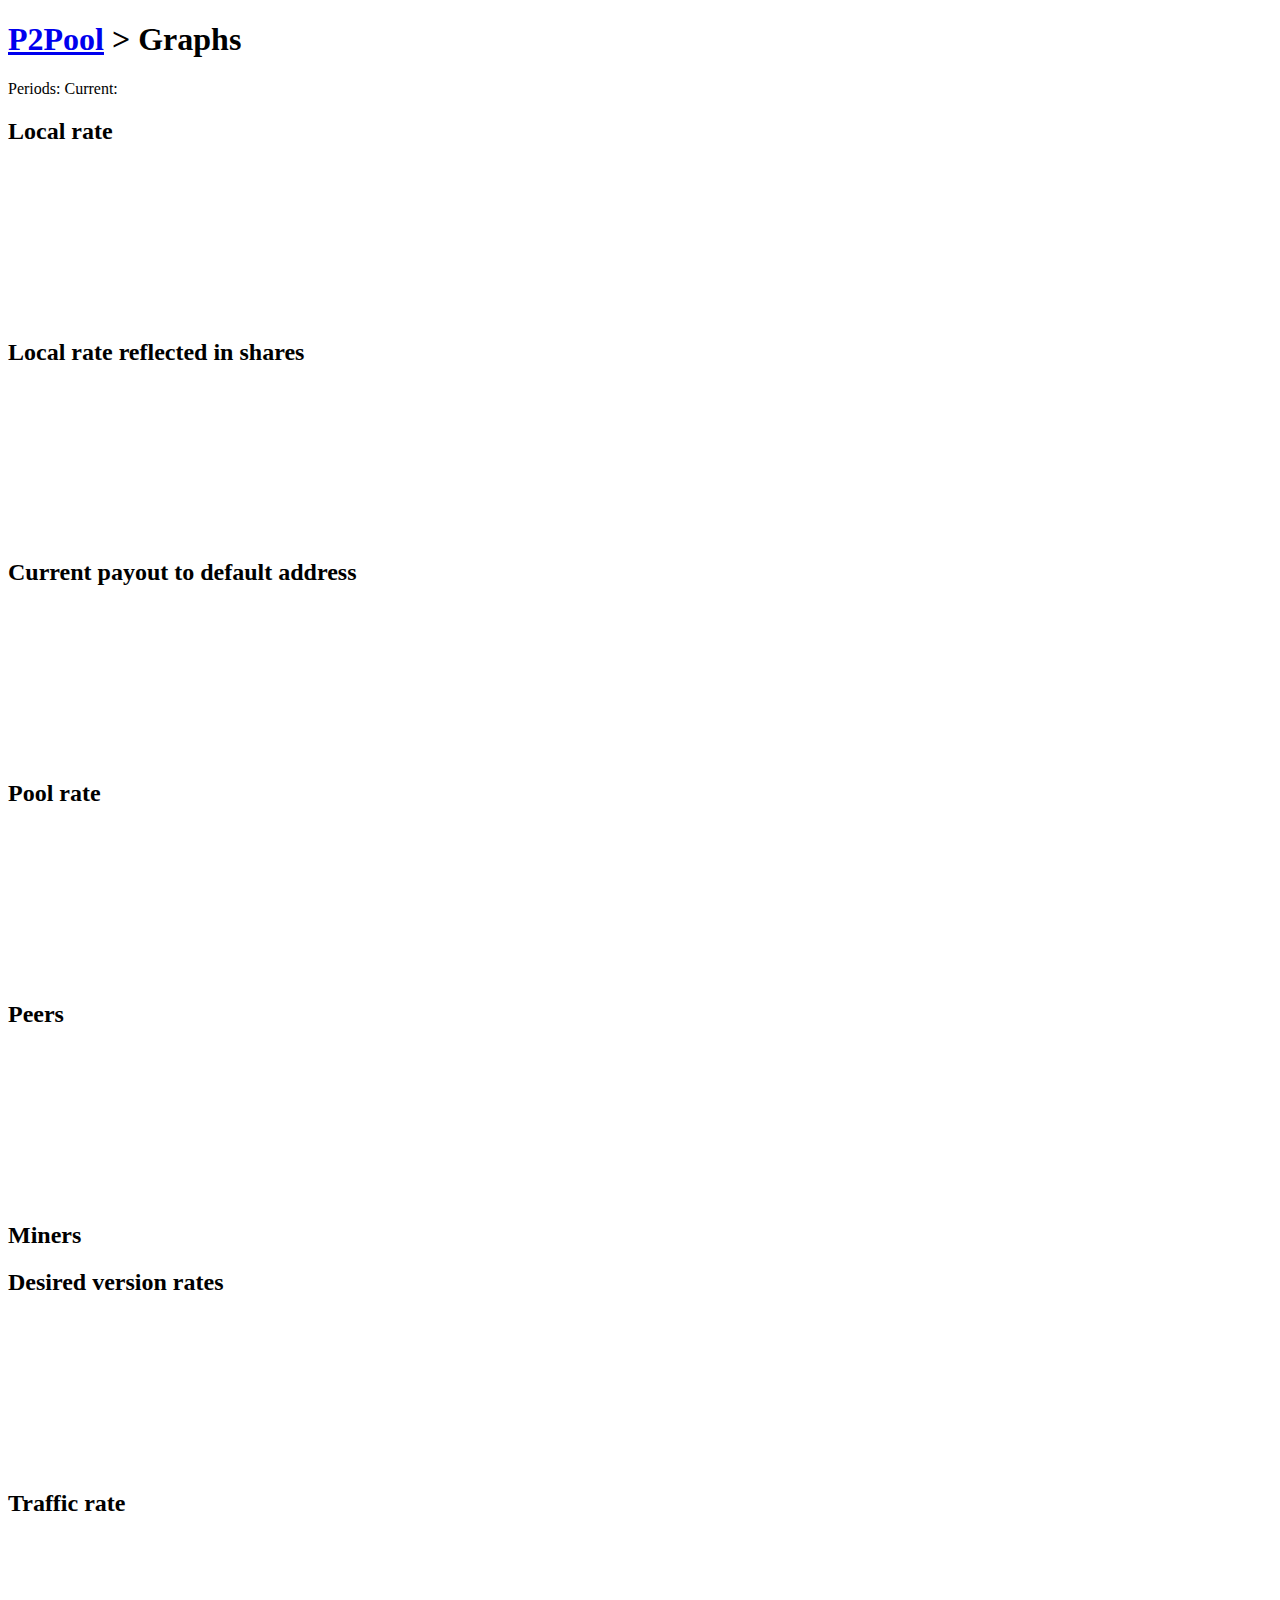
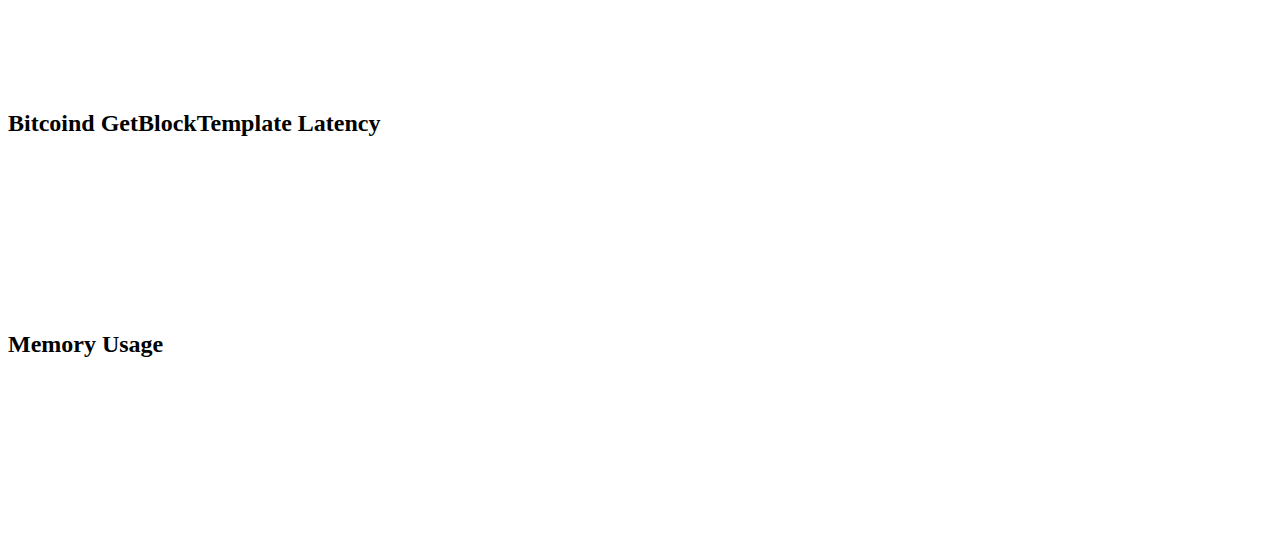
==== web-static/graphs.html @ 6ef86c96 "Merge changes from upstream" ====
<?xml version="1.0" encoding="UTF-8"?>
<!DOCTYPE html PUBLIC "-//W3C//DTD XHTML 1.0 Strict//EN" "http://www.w3.org/TR/xhtml1/DTD/xhtml1-strict.dtd">
<html xmlns="http://www.w3.org/1999/xhtml" xml:lang="en" lang="en">
    <head>
        <title>P2Pool Graphs</title>
        <link rel="shortcut icon" type="image/x-icon" href="favicon.ico" />
        <script type="text/javascript" src="d3.v2.min.js"></script>
        
        <style type="text/css">
            line {
                stroke: black;
                stroke-width: 1;
                shape-rendering: crispEdges;
            }
            
            .plotline {
                stroke-width: 1.4;
                fill: none;
            }
            
            text {
                font-family: Sans-serif;
                font-size: 12px;
            }
        </style>
    </head>
    
    <body>
        <h1><a href=".">P2Pool</a> &gt; Graphs</h1>
        
        <p>Periods: <span id="period_chooser"></span> Current: <span id="period_current"></span></p>
        
        <div id="warnings"></div>
        
        <h2>Local rate</h2>
        <svg id="local"></svg>
        
        <h2>Local rate reflected in shares</h2>
        <svg id="local_shares"></svg>
        
        <h2>Current payout to default address</h2>
        <svg id="payout"></svg>
        
        <h2>Pool rate</h2>
        <svg id="pool"></svg>
        
        <h2>Peers</h2>
        <svg id="peers"></svg>
        
        <h2>Miners</h2>
        <div id="miners"></div>
        
        <h2>Desired version rates</h2>
        <svg id="desired_version_rates"></svg>
        
        <h2>Traffic rate</h2>
        <svg id="traffic_rate"></svg>
        
        <h2>Bitcoind GetBlockTemplate Latency</h2>
        <svg id="getwork_latency"></svg>
        
        <h2>Memory Usage</h2>
        <svg id="memory_usage"></svg>
        
        <script type="text/javascript">
            function compose() {
                var funcs = arguments;
                return function(x) {
                    for(var i = funcs.length-1; i >= 0; i--) {
                        x = funcs[i](x);
                    }
                    return x;
                }
            }
            function itemgetter(i) { return function(x) { return x[i]; } }
            function as_date(x) { return new Date(1000*x); }
            function not_null(x) { return x != null; }
            var cloneOf = (function() {
              function F(){}
              return function(o) {
                F.prototype = o;
                return new F();
              }
            }());
            
            function get_area_mean(data) {
                var top = 0;
                var bottom = 0;
                for(var i = 0; i < data.length; i++) {
                    if(data[i][1] == null) continue; // no data for bin
                    top += data[i][1] * data[i][2];
                    bottom += data[i][2];
                }
                return {"area": top, "mean": bottom==0?null:top/bottom};
            }
            
            function plot(g, unit, total_unit, lines, stack, proportion_view) {
                // lines is a list of objects which have attributes data, color, and label
                
                var orig_unit = unit;
                var orig_total_unit = total_unit;
                var orig_lines = lines;
                if(proportion_view) {
                    var totals = {};
                    for(var i = 0; i < lines.length; ++i) {
                        var line = lines[i];
                        for(var j = 0; j < line.data.length; ++j) {
                            var time_str = JSON.stringify(line.data[j][0]);
                            if(!totals.hasOwnProperty(time_str)) totals[time_str] = 0;
                            totals[time_str] += line.data[j][1];
                        }
                    }
                    
                    var new_lines = [];
                    for(var i = 0; i < lines.length; ++i) {
                        var line = lines[i];
                        var new_line = cloneOf(line);
                        
                        new_line.data = [];
                        for(var j = 0; j < line.data.length; ++j) {
                            var time_str = JSON.stringify(line.data[j][0]);
                            new_line.data.push([line.data[j][0], totals[time_str] ? line.data[j][1]*100/totals[time_str] : null, line.data[j][2]]);
                        }
                        
                        new_lines.push(new_line)
                    }
                    var lines = new_lines;
                    var unit = '%';
                    var total_unit = null;
                }
                
                var table_div = document.createElement("div");
                g.node().parentNode.insertBefore(table_div, g.node().nextSibling);
                table_div.style.display = "none";
                
                var showhide = document.createElement("p");
                g.node().parentNode.insertBefore(showhide, g.node().nextSibling);
                d3.select(showhide).append("a")
                    .text('Show/hide table')
                    .on('click', function() { table_div.style.display = table_div.style.display == "block" ? "none" : "block" })
                    .attr("style", "color:blue;text-decoration:underline;cursor:pointer");
                if(stack) {
                    d3.select(showhide).append('span').text(' ');
                    d3.select(showhide).append("a")
                        .text('Switch to/from proportion view')
                        .on('click', function() {
                            table_div.parentNode.removeChild(table_div);
                            showhide.parentNode.removeChild(showhide);
                            plot(g, orig_unit, orig_total_unit, orig_lines, stack, !proportion_view);
                        })
                        .attr("style", "color:blue;text-decoration:underline;cursor:pointer");
                }
                
                for(var i = 0; i < lines.length; ++i) {
                    var line = lines[i];
                    var table_sel = d3.select(table_div).append('table').attr('border', 1).attr('style', 'float:left');
                    
                    var first_tr = table_sel.insert('tr');
                    first_tr.append('th').text('Date');
                    first_tr.append('th').text(line.label + '/(' + unit + ')');
                    
                    var new_data = []
                    for(var j = 0; j < line.data.length; ++j)
                        if(j % 7 == 3)
                            new_data.push(line.data[j]);
                    var tr = table_sel.selectAll().data(new_data).enter().append('tr');
                    tr.append('td').text(function(datum){return new Date(1000*datum[0]).toString()});
                    tr.append('td').text(function(datum){return d3.format(".3s")(datum[1])});
                }
                d3.select(table_div).append('div').attr('style', 'clear:both');
                
                var p_after = d3.select(table_div).append('p');
                p_after.append("a")
                    .text('Show/hide table')
                    .on('click', function() { table_div.style.display = table_div.style.display == "block" ? "none" : "block" })
                    .attr("style", "color:blue;text-decoration:underline;cursor:pointer");
                
                
                var w = 700;
                var h = 300;
                var margin_v = 40;
                var margin_h = 180;
                
                var x = d3.time.scale().domain([
                    as_date(d3.min(lines, function(line) { return d3.min(line.data, itemgetter(0)); })),
                    as_date(d3.max(lines, function(line) { return d3.max(line.data, itemgetter(0)); }))
                ]).range([0 + margin_h, w - margin_h]);
                
                
                g.attr("width", w).attr("height", h);
                g.selectAll("*").remove();
                
                if(stack) {                   
                    var data = d3.layout.stack()
                        .x(itemgetter(0))
                        .y(itemgetter(1))
                        .values(function(line){ return line.data })
                        (lines);
                    
                    var y = d3.scale.linear().domain([
                        0,
                        d3.max(data, function(d) { return d3.max(d.data, function(d) { return d.y0 + d.y; }) })
                    ]).range([h - margin_v, margin_v]);
                    
                    var y_abs = d3.scale.linear().domain([0, 1]).range([h - margin_v, margin_v]);
                    
                    g.selectAll().data(lines).enter().append("svg:path")
                        .attr("d", function(line){
                            return d3.svg.area()
                                .x(function(d) { return x(as_date(d[0])) })
                                .y0(function(d) { return y(d.y0) })
                                .y1(function(d) { return y(d.y0 + d.y) })
                                .defined(compose(not_null, itemgetter(1)))
                                (line.data)
                        })
                        .style("fill", function(line){return line.color})
                        .attr("stroke", function(line){return line.color})
                        .attr("class", "plotline");
                    
                    var total = 0;
                    var total_area = 0;
                    for(var i = 0; i < lines.length; ++i) {
                        var line = lines[i];
                        var stats = get_area_mean(line.data);
                        if(stats.mean != null) {
                            total += stats.mean;
                            total_area += stats.area;
                        }
                    }
                    
                    for(var i = 0; i < lines.length; ++i) {
                        var line = lines[i];
                        var stats = get_area_mean(line.data);
                        if(stats.mean != null) {
                            var num = 0;
                            var denom = 0;
                            for(var j = 0; j < line.data.length; j++)
                                if(line.data[j] != null) {
                                    var d = line.data[j];
                                    num += (d.y+1)*((d.y0 + d.y) + (d.y0))/2;
                                    denom += (d.y+1);
                                }
                            g.append("svg:line")
                                .style("stroke", line.color)
                                .attr("x1", w - margin_h + 3)
                                .attr("y1", y(num/denom))
                                .attr("x2", w - margin_h + 10)
                                .attr("y2", y_abs(i/lines.length));
                            g.append("svg:text")
                                .text(line.label + " (mean: " + d3.format(".3s")(stats.mean) + unit + ")")
                                .attr("text-anchor", "start")
                                .attr("dominant-baseline", "central")
                                .attr("fill", line.color)
                                .attr("x", w - margin_h + 10)
                                .attr("y", y_abs(i/lines.length));
                            if(total_unit != null)
                                g.append("svg:text")
                                    .text("Area: " + d3.format(".3s")(stats.area) + total_unit + " (" + d3.format(".2p")(stats.area/total_area) + " total)")
                                    .attr("text-anchor", "start")
                                    .attr("dominant-baseline", "central")
                                    .attr("fill", line.color)
                                    .attr("x", w - margin_h + 10)
                                    .attr("y", y_abs(i/lines.length) + 12);
                        }
                    }
                    g.append("svg:line")
                        .style("stroke", "black")
                        .attr("x1", w - margin_h + 3)
                        .attr("y1", y(total))
                        .attr("x2", w - margin_h + 10)
                        .attr("y2", y_abs(1));
                    g.append("svg:text")
                        .text("Total (mean: " + d3.format(".3s")(total) + unit + ")")
                        .attr("text-anchor", "start")
                        .attr("dominant-baseline", "central")
                        .attr("fill", "black")
                        .attr("x", w - margin_h + 10)
                        .attr("y", y_abs(1));
                    if(total_unit != null)
                        g.append("svg:text")
                            .text("Area: " + d3.format(".3s")(total_area) + total_unit)
                            .attr("text-anchor", "start")
                            .attr("dominant-baseline", "central")
                            .attr("fill", "black")
                            .attr("x", w - margin_h + 10)
                            .attr("y", y_abs(1) + 12);
                } else {
                    var y = d3.scale.linear().domain([
                        0,
                        d3.max(lines, function(line) { return d3.max(line.data, itemgetter(1)); } )
                    ]).range([h - margin_v, margin_v]);
                    
                    var y_abs = d3.scale.linear().domain([0, 1]).range([h - margin_v, margin_v]);
                    
                    g.selectAll().data(lines).enter().append("svg:path")
                        .attr("d", function(line) {
                            return d3.svg.line()
                                .x(compose(x, as_date, itemgetter(0)))
                                .y(compose(y, itemgetter(1)))
                                .defined(compose(not_null, itemgetter(1)))
                                (line.data)
                        })
                        .style("stroke", function(line) { return line.color })
                        .attr("class", "plotline");
                    
                    lines.sort(function(a, b) { return get_area_mean(a.data).mean > get_area_mean(b.data).mean; });
                    
                    for(var i = 0; i < lines.length; ++i) {
                        var line = lines[i];
                        var stats = get_area_mean(line.data);
                        if(stats.mean != null) {
                            g.append("svg:line")
                                .style("stroke", line.color)
                                .attr("x1", w - margin_h + 3)
                                .attr("y1", y(stats.mean))
                                .attr("x2", w - margin_h + 10)
                                .attr("y2", y_abs(i/lines.length));
                            g.append("svg:text")
                                .text(line.label)
                                .attr("text-anchor", "start")
                                .attr("dominant-baseline", "central")
                                .attr("fill", line.color)
                                .attr("x", w - margin_h + 10)
                                .attr("y", y_abs(i/lines.length) - 12);
                            g.append("svg:text")
                                .text("Mean: " + d3.format(".3s")(stats.mean) + unit)
                                .attr("text-anchor", "start")
                                .attr("dominant-baseline", "central")
                                .attr("fill", line.color)
                                .attr("x", w - margin_h + 10)
                                .attr("y", y_abs(i/lines.length));
                            if(total_unit != null)
                                g.append("svg:text")
                                    .text("Area: " + d3.format(".3s")(stats.area) + total_unit)
                                    .attr("text-anchor", "start")
                                    .attr("dominant-baseline", "central")
                                    .attr("fill", line.color)
                                    .attr("x", w - margin_h + 10)
                                    .attr("y", y_abs(i/lines.length) + 12);
                        }
                    }
                }
                
                // x axis
                
                g.append("svg:line")
                    .attr("x1", margin_h)
                    .attr("y1", h - margin_v)
                    .attr("x2", w - margin_h)
                    .attr("y2", h - margin_v);
                
                g.selectAll()
                    .data(x.ticks(13))
                    .enter().append("svg:g")
                    .attr("transform", function(d) { return "translate(" + x(d) + "," + (h-margin_v/2) + ")"; })
                    .append("svg:text")
                    .attr("transform", "rotate(45)")
                    .attr("text-anchor", "middle")
                    .attr("dominant-baseline", "central")
                    .text(x.tickFormat(13));
                
                g.selectAll()
                    .data(x.ticks(13))
                    .enter().append("svg:line")
                    .attr("x1", x)
                    .attr("y1", h - margin_v)
                    .attr("x2", x)
                    .attr("y2", h - margin_v + 5);
                
                // y axis
                
                g.append("svg:line")
                    .attr("x1", margin_h)
                    .attr("y1", h - margin_v)
                    .attr("x2", margin_h)
                    .attr("y2", margin_v);
                
                g.selectAll()
                    .data(y.ticks(6))
                    .enter().append("svg:line")
                    .attr("x1", margin_h - 5)
                    .attr("y1", y)
                    .attr("x2", margin_h)
                    .attr("y2", y);
                
                g.selectAll()
                    .data(y.ticks(6))
                    .enter().append("svg:text")
                    .text(compose(function(x) { return x + unit; }, d3.format(".2s")))
                    .attr("x", margin_h/2)
                    .attr("y", y)
                    .attr("dominant-baseline", "central")
                    .attr("text-anchor", "middle");
            }
            function plot_later(g, unit, total_unit, lines, stack) { // takes lines with url attribute instead of data attribute
                var callbacks_left = lines.length;
                lines.map(function(line) {
                    d3.json(line.url, function(line_data) {
                        line.data = line_data;
                        callbacks_left--;
                        if(callbacks_left == 0)
                            plot(g, unit, total_unit, lines, stack);
                    });
                });
            }
            
            function data_to_lines(data, sort_key) {
                var vers = {}; for(var i = 0; i < data.length; ++i) if(data[i][1] != null) for(var v in data[i][1]) if(data[i][1][v] != data[i][3]) vers[v] = null;
                var verlist = []; for(var v in vers) verlist.push(v);
                verlist.sort();
                
                lines = [];
                for(var i = 0; i < verlist.length; i++) {
                    lines.push({
                        data: data.map(function(d){ return [d[0], d[1] == null ? null : (verlist[i] in d[1] ? d[1][verlist[i]] : d[3]), d[2]] }),
                        color: d3.hsl(i/verlist.length*360, 0.5, 0.5),
                        label: verlist[i]
                    });
                }
                if(sort_key == undefined)
                    var sort_key = function(x) { return d3.max(x.data, function(d){ return d[1] }) }
                lines.sort(function(a, b){ return sort_key(a) - sort_key(b) });
                return lines;
            }
            
            function change_period(period, currency_info) {
                d3.select("#period_current").text(period);
                var lowerperiod = period.toLowerCase();
                plot_later(d3.select("#local"), "H/s", "H", [
                    {"url": "../web/graph_data/local_hash_rate/last_" + lowerperiod, "color": "#0000FF", "label": "Total"},
                    {"url": "../web/graph_data/local_dead_hash_rate/last_" + lowerperiod, "color": "#FF0000", "label": "Dead"}
                ]);
                d3.json("../web/graph_data/local_share_hash_rates/last_" + lowerperiod, function(data) {
                    plot(d3.select('#local_shares'), 'H/s', 'H', data_to_lines(data), true);
                });
                plot_later(d3.select("#payout"), currency_info.symbol, null, [
                    {"url": "../web/graph_data/current_payout/last_" + lowerperiod, "color": "#0000FF"}
                ]);
                d3.json("../web/graph_data/pool_rates/last_" + lowerperiod, function(data) {
                    plot(d3.select('#pool'), 'H/s', 'H', data_to_lines(data), true);
                });
                d3.json("../web/graph_data/peers/last_" + lowerperiod, function(data) {
                    plot(d3.select('#peers'), '', null, data_to_lines(data, function(line){ return line.label == "incoming" }), true);
                });
                
                d3.json("../web/graph_data/miner_hash_rates/last_" + lowerperiod, function(data) {
                    d3.json("../web/graph_data/miner_dead_hash_rates/last_" + lowerperiod, function(dead_data) {
                        d3.json("../web/graph_data/current_payouts/last_" + lowerperiod, function(current_payouts) {
                            var users = {}; for(var i = 0; i < data.length; ++i) for(var u in data[i][1]) users[u] = null; for(var i = 0; i < dead_data.length; ++i) for(var u in dead_data[i][1]) users[u] = null;
                            var userlist = []; for(var u in users) userlist.push(u);
                            userlist.sort();
                            d3.select("#miners").selectAll("*").remove();
                            var div = d3.select("#miners").selectAll().data(userlist).enter().append("div");
                            div.append("h3").text(function(u) { return u });
                            div.append("svg:svg").each(function(u) {
                                plot(d3.select(this), "H/s", "H", [
                                    {"data": data.map(function(d){ return [d[0], u in d[1] ? d[1][u] : d[3], d[2]] }), "color": "#0000FF", "label": "Total"},
                                    {"data": dead_data.map(function(d){ return [d[0], u in d[1] ? d[1][u] : d[3], d[2]] }), "color": "#FF0000", "label": "Dead"}
                                ]);
                            });
                            div.append("svg:svg").each(function(u) {
                                plot(d3.select(this), currency_info.symbol, null, [
                                    {"data": current_payouts.map(function(d){ return [d[0], u in d[1] ? d[1][u] : d[3], d[2]] }), "color": "#0000FF"}
                                ]);
                            });
                        });
                    });
                });
                
                d3.json("../web/graph_data/desired_version_rates/last_" + lowerperiod, function(data) {
                    plot(d3.select('#desired_version_rates'), 'H/s', 'H', data_to_lines(data, function(line){ return parseInt(line.label) }), true);
                });
                
                d3.json("../web/graph_data/traffic_rate/last_" + lowerperiod, function(data) {
                    plot(d3.select('#traffic_rate'), 'B/s', 'B', data_to_lines(data, function(line){ return parseInt(line.label) }), true);
                });
                
                plot_later(d3.select("#getwork_latency"), "s", null, [
                    {"url": "../web/graph_data/getwork_latency/last_" + lowerperiod, "color": "#FF0000", "label": "Getwork Latency"}
                ], false);
                
                plot_later(d3.select("#memory_usage"), "B", null, [
                    {"url": "../web/graph_data/memory_usage/last_" + lowerperiod, "color": "#FF0000", "label": "Memory Usage"}
                ], false);
            }
            
            d3.json('../local_stats', function(local_stats) {
                d3.select('#warnings').selectAll().data(local_stats.warnings).enter().append('p')
                    .text(function(w){ return 'Warning: ' + w })
                    .attr('style', 'color:red;border:1px solid red;padding:5px');
            })
            
            periods = ["Hour", "Day", "Week", "Month", "Year"];
            d3.select("#period_chooser").selectAll().data(periods).enter().append("a")
                .text(function(period) { return period })
                .attr('href', function(period){ return "?" + period })
                .attr("style", function(d, i) { return (i == 0 ? "" : "margin-left:.4em;") + "color:blue;text-decoration:underline;cursor:pointer" });
            period = window.location.search.substr(1);
            if(period.length < 3) {
                window.location.search = "Day";
            } else {
                d3.json('../web/currency_info', function(currency_info) {
                    change_period(period, currency_info);
                });
            }
        </script>
    </body>
</html>
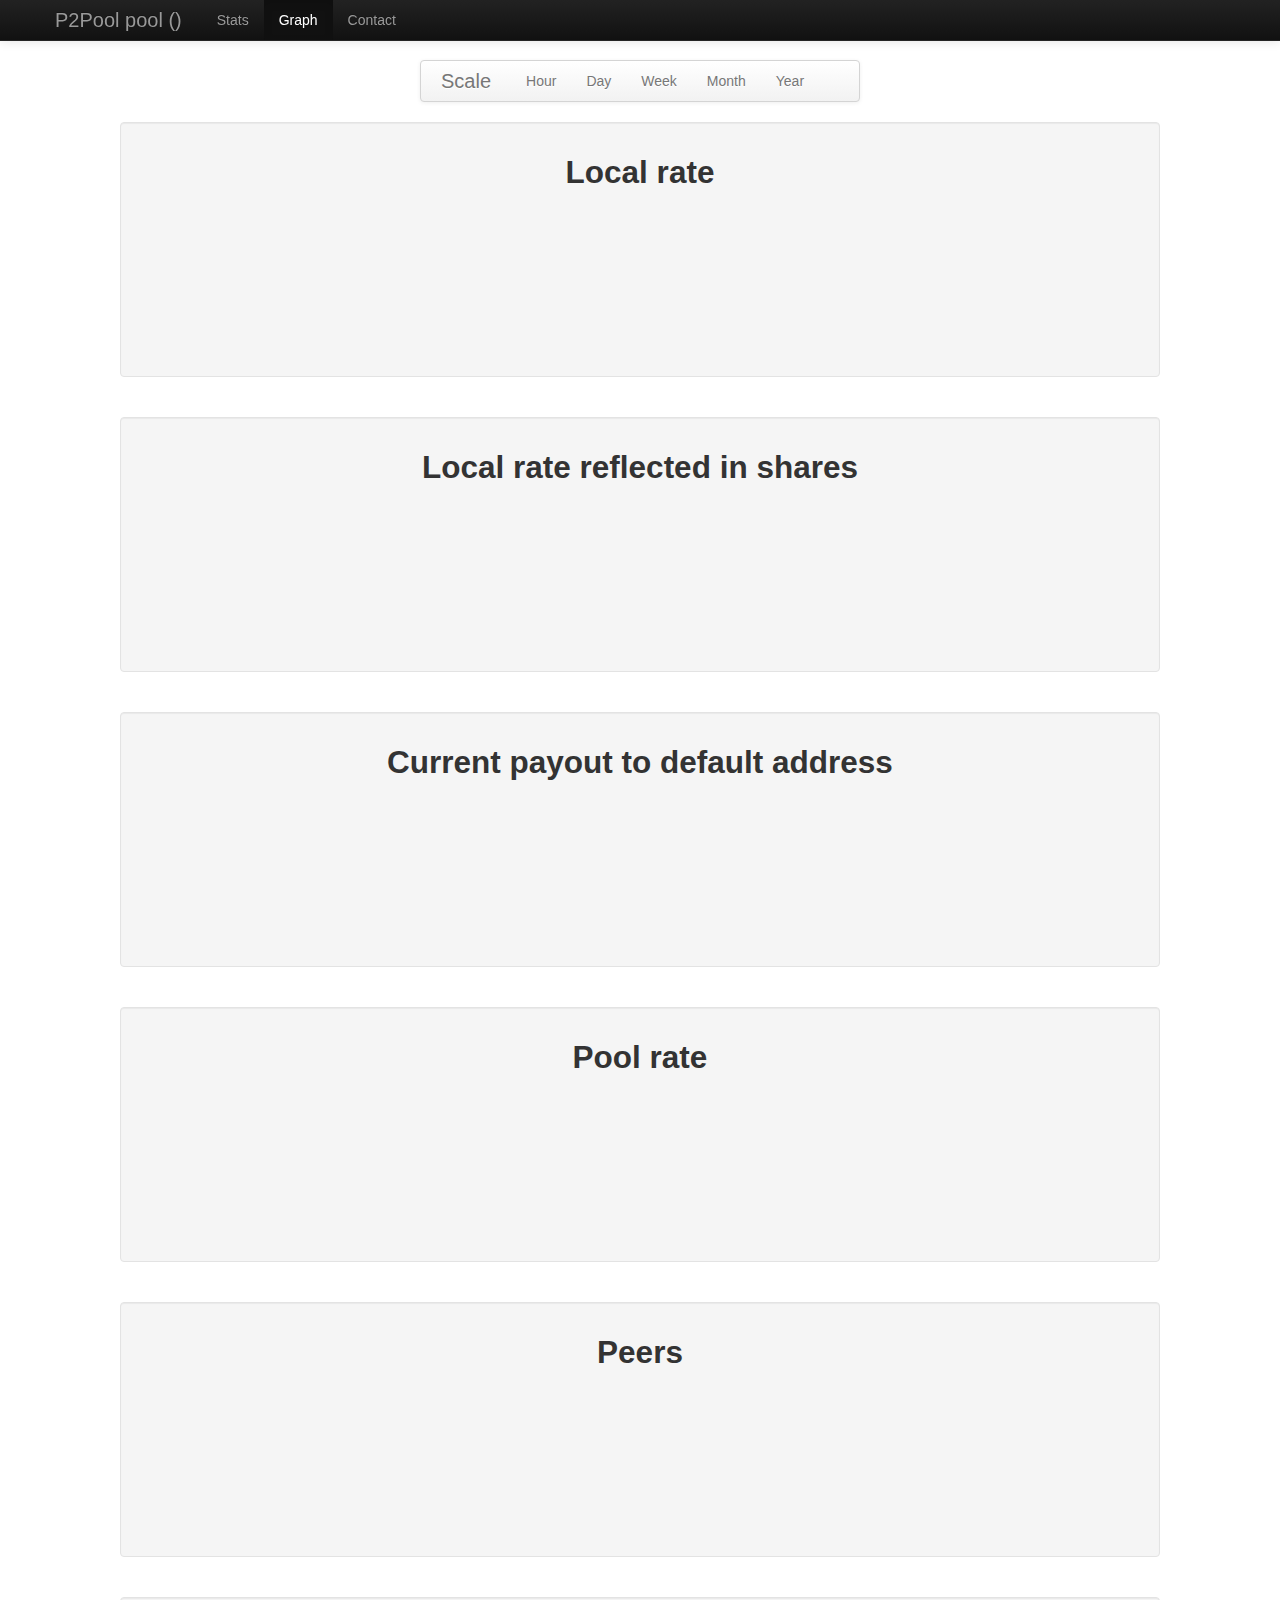
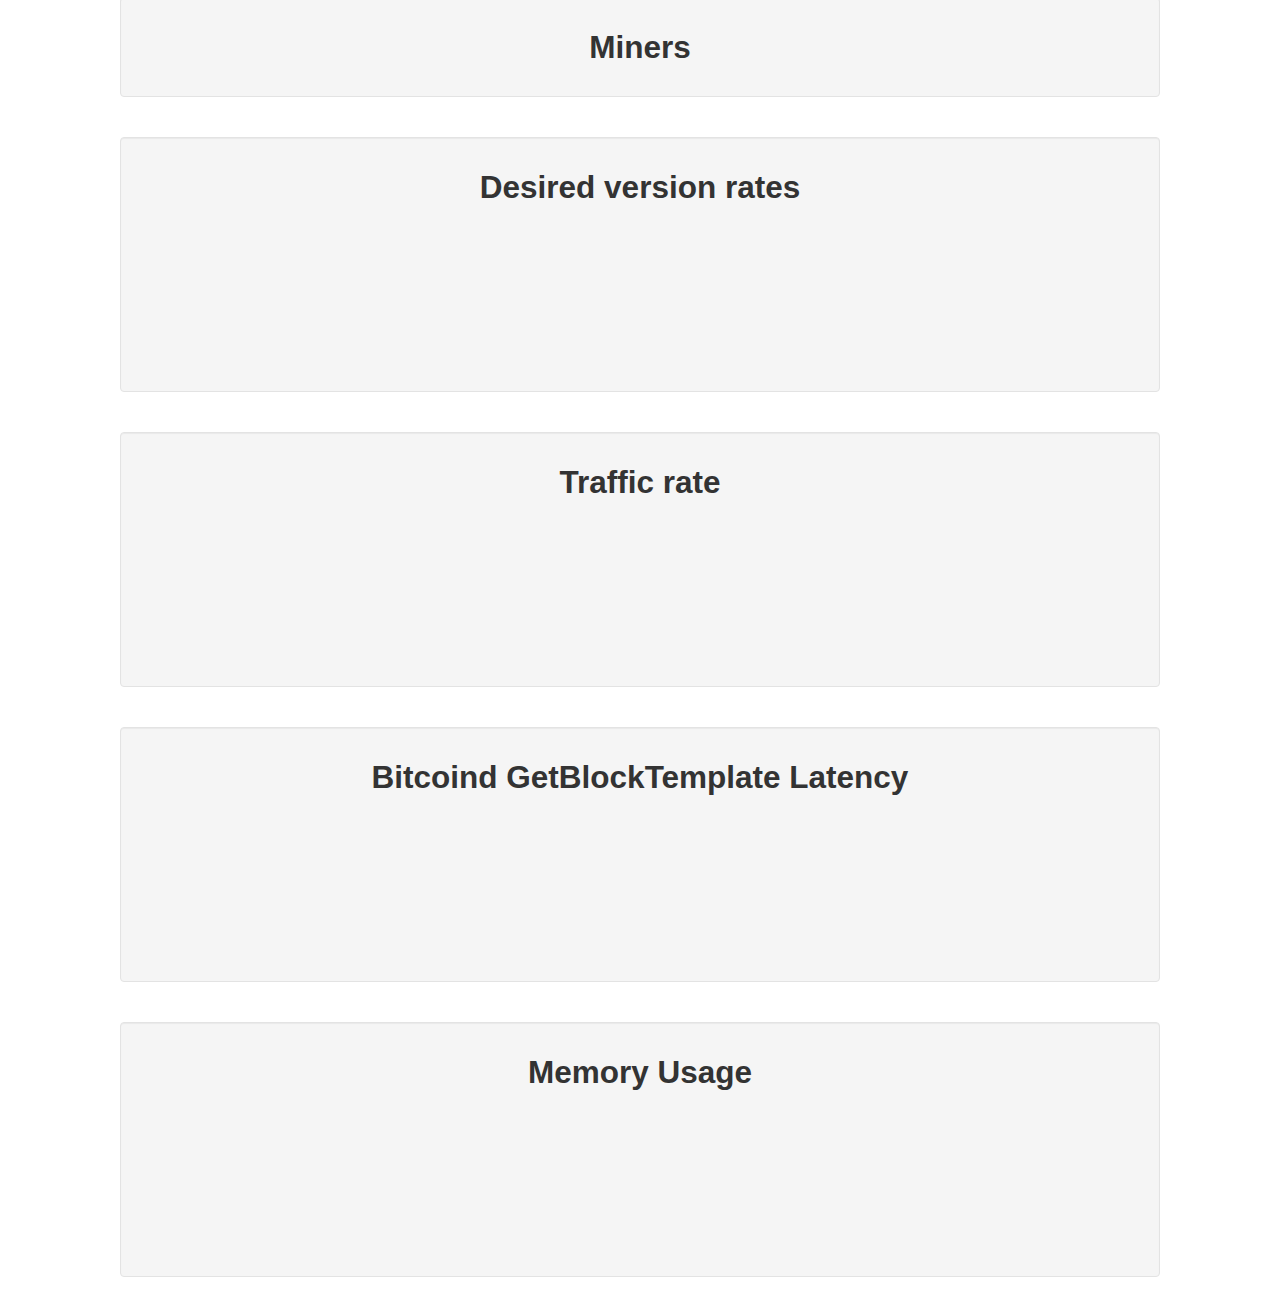
==== commit 431100c3: "added missing label for current payouts table" ====
--- a/web-static/graphs.html
+++ b/web-static/graphs.html
@@ -1,13 +1,22 @@
-<?xml version="1.0" encoding="UTF-8"?>
+﻿<?xml version="1.0" encoding="UTF-8"?>
 <!DOCTYPE html PUBLIC "-//W3C//DTD XHTML 1.0 Strict//EN" "http://www.w3.org/TR/xhtml1/DTD/xhtml1-strict.dtd">
 <html xmlns="http://www.w3.org/1999/xhtml" xml:lang="en" lang="en">
     <head>
-        <title>P2Pool Graphs</title>
+        <meta http-equiv="Content-Type" content="text/html;charset=UTF-8">
+        <title>P2Pool - Graphs</title>
         <link rel="shortcut icon" type="image/x-icon" href="favicon.ico" />
         <script type="text/javascript" src="d3.v2.min.js"></script>
-        
-        <style type="text/css">
-            line {
+	    <link href="css/bootstrap.css" rel="stylesheet">
+		<link href="css/jquery.jqplot.min.css" rel="stylesheet">
+		<script src="//ajax.googleapis.com/ajax/libs/jquery/1.10.2/jquery.min.js"></script>
+		<script src="js/bootstrap.min.js"></script>
+		<script language="javascript" type="text/javascript" src="js/jquery.jqplot.min.js"></script>
+		<script class="include" language="javascript" type="text/javascript" src="js/jqplot.pieRenderer.min.js"></script>
+	    <style>
+			body {
+				padding-top: 60px;
+			}
+			line {
                 stroke: black;
                 stroke-width: 1;
                 shape-rendering: crispEdges;
@@ -22,46 +31,118 @@
                 font-family: Sans-serif;
                 font-size: 12px;
             }
-        </style>
+	    </style>
+	    <link href="css/bootstrap-responsive.css" rel="stylesheet">
+		
+		<script>
+			function ChangeCurrentPeriod(p_Period, p_Sender)
+			{
+				period=p_Period;
+				$('#scale_menu li').removeClass('active');
+				$('#' + p_Sender).addClass('active');
+				document.location.href =  "?" + period;
+			}
+        </script>
     </head>
     
     <body>
-        <h1><a href=".">P2Pool</a> &gt; Graphs</h1>
-        
-        <p>Periods: <span id="period_chooser"></span> Current: <span id="period_current"></span></p>
+		<div class="navbar navbar-inverse navbar-fixed-top">
+		  <div class="navbar-inner">
+			<div class="container">
+			  <button type="button" class="btn btn-navbar" data-toggle="collapse" data-target=".nav-collapse">
+				<span class="icon-bar"></span>
+				<span class="icon-bar"></span>
+				<span class="icon-bar"></span>
+			  </button>
+			  <a class="brand" href="/">P2Pool pool (<span class="symbol upper"></span>)</a>
+			  <div class="nav-collapse collapse">
+				<ul class="nav">
+				  <li><a href="index.html">Stats</a></li>
+				  <li class="active"><a href="graphs.html">Graph</a></li>
+				  <li><a href="https://github.com/hardcpp/P2PoolExtendedFrontEnd">Contact</a></li>
+				</ul>
+			  </div><!--/.nav-collapse -->
+			</div>
+		  </div>
+		</div>
+        <center>
+			<div class="navbar" style="width: 440px;">
+			  <div class="navbar-inner">
+				<a class="brand" href="javascript:void(0)">Scale</a>
+				<ul class="nav" id="scale_menu">
+				  <li id="scaleHour"class="active"><a href="javascript:ChangeCurrentPeriod('Hour', 'scaleHour');">Hour</a></li>
+				  <li id="scaleDay"><a href="javascript:ChangeCurrentPeriod('Day', 'scaleDay');">Day</a></li>
+				  <li id="scaleWeek"><a href="javascript:ChangeCurrentPeriod('Week', 'scaleWeek');">Week</a></li>
+				  <li id="scaleMonth"><a href="javascript:ChangeCurrentPeriod('Month', 'scaleMonth');">Month</a></li>
+				  <li id="scaleYear"><a href="javascript:ChangeCurrentPeriod('Year', 'scaleYear');">Year</a></li>
+				</ul>
+			  </div>
+			</div>
+		</center>
+		<script>
+			period = window.location.search.substr(1);
+			$('#scale_menu li').removeClass('active');
+			$('#scale' + period).addClass('active');
+			
+			d3.json('/web/currency_info', function(currency_info) {
+				d3.selectAll('.symbol').text(currency_info.symbol);
+			});
+		</script>
+        <p style="display: none">Periods: <span id="period_chooser"></span> Current: <span id="period_current"></span></p>
         
         <div id="warnings"></div>
-        
-        <h2>Local rate</h2>
-        <svg id="local"></svg>
-        
-        <h2>Local rate reflected in shares</h2>
-        <svg id="local_shares"></svg>
-        
-        <h2>Current payout to default address</h2>
-        <svg id="payout"></svg>
-        
-        <h2>Pool rate</h2>
-        <svg id="pool"></svg>
-        
-        <h2>Peers</h2>
-        <svg id="peers"></svg>
-        
-        <h2>Miners</h2>
-        <div id="miners"></div>
-        
-        <h2>Desired version rates</h2>
-        <svg id="desired_version_rates"></svg>
-        
-        <h2>Traffic rate</h2>
-        <svg id="traffic_rate"></svg>
-        
-        <h2>Bitcoind GetBlockTemplate Latency</h2>
-        <svg id="getwork_latency"></svg>
-        
-        <h2>Memory Usage</h2>
-        <svg id="memory_usage"></svg>
-        
+		<center>
+			<div class="well" style="width:1000px"> 
+				<h2>Local rate</h2>
+				<svg id="local"></svg>
+			</div>
+			<br/>
+			<div class="well" style="width:1000px"> 	
+				<h2>Local rate reflected in shares</h2>
+				<svg id="local_shares"></svg>
+			</div>
+			<br/>
+			<div class="well" style="width:1000px"> 	
+				<h2>Current payout to default address</h2>
+				<svg id="payout"></svg>
+			</div>
+			<br/>
+			<div class="well" style="width:1000px"> 	
+				<h2>Pool rate</h2>
+				<svg id="pool"></svg>
+			</div>
+			<br/>
+			<div class="well" style="width:1000px"> 	
+				<h2>Peers</h2>
+				<svg id="peers"></svg>
+			</div>
+			<br/>
+			<div class="well" style="width:1000px"> 	
+				<h2>Miners</h2>
+				<div id="miners"></div>
+			</div>
+			<br/>
+			<div class="well" style="width:1000px"> 	
+				<h2>Desired version rates</h2>
+				<svg id="desired_version_rates"></svg>
+			</div>
+			<br/>
+			<div class="well" style="width:1000px"> 	
+				<h2>Traffic rate</h2>
+				<svg id="traffic_rate"></svg>
+			</div>
+			<br/>
+			<div class="well" style="width:1000px"> 	
+				<h2>Bitcoind GetBlockTemplate Latency</h2>
+				<svg id="getwork_latency"></svg>
+			</div>
+			<br/>
+			<div class="well" style="width:1000px"> 	
+				<h2>Memory Usage</h2>
+				<svg id="memory_usage"></svg>
+			</div>
+		</center>
+		
         <script type="text/javascript">
             function compose() {
                 var funcs = arguments;
@@ -75,13 +156,6 @@
             function itemgetter(i) { return function(x) { return x[i]; } }
             function as_date(x) { return new Date(1000*x); }
             function not_null(x) { return x != null; }
-            var cloneOf = (function() {
-              function F(){}
-              return function(o) {
-                F.prototype = o;
-                return new F();
-              }
-            }());
             
             function get_area_mean(data) {
                 var top = 0;
@@ -94,40 +168,18 @@
                 return {"area": top, "mean": bottom==0?null:top/bottom};
             }
             
-            function plot(g, unit, total_unit, lines, stack, proportion_view) {
+            var price = '0.00';
+            var punit = 'usd';
+
+            function plot(g, unit, total_unit, lines, stack) {
+                
+                // Get current USD prive from BitPay
+                $.getJSON( "https://bitpay.com/rates/" + punit, function( json ) {
+                    //console.log( "JSON Data: " + json.data.rate );
+                    price = json.data.rate;
+                });
+            
                 // lines is a list of objects which have attributes data, color, and label
-                
-                var orig_unit = unit;
-                var orig_total_unit = total_unit;
-                var orig_lines = lines;
-                if(proportion_view) {
-                    var totals = {};
-                    for(var i = 0; i < lines.length; ++i) {
-                        var line = lines[i];
-                        for(var j = 0; j < line.data.length; ++j) {
-                            var time_str = JSON.stringify(line.data[j][0]);
-                            if(!totals.hasOwnProperty(time_str)) totals[time_str] = 0;
-                            totals[time_str] += line.data[j][1];
-                        }
-                    }
-                    
-                    var new_lines = [];
-                    for(var i = 0; i < lines.length; ++i) {
-                        var line = lines[i];
-                        var new_line = cloneOf(line);
-                        
-                        new_line.data = [];
-                        for(var j = 0; j < line.data.length; ++j) {
-                            var time_str = JSON.stringify(line.data[j][0]);
-                            new_line.data.push([line.data[j][0], totals[time_str] ? line.data[j][1]*100/totals[time_str] : null, line.data[j][2]]);
-                        }
-                        
-                        new_lines.push(new_line)
-                    }
-                    var lines = new_lines;
-                    var unit = '%';
-                    var total_unit = null;
-                }
                 
                 var table_div = document.createElement("div");
                 g.node().parentNode.insertBefore(table_div, g.node().nextSibling);
@@ -139,17 +191,6 @@
                     .text('Show/hide table')
                     .on('click', function() { table_div.style.display = table_div.style.display == "block" ? "none" : "block" })
                     .attr("style", "color:blue;text-decoration:underline;cursor:pointer");
-                if(stack) {
-                    d3.select(showhide).append('span').text(' ');
-                    d3.select(showhide).append("a")
-                        .text('Switch to/from proportion view')
-                        .on('click', function() {
-                            table_div.parentNode.removeChild(table_div);
-                            showhide.parentNode.removeChild(showhide);
-                            plot(g, orig_unit, orig_total_unit, orig_lines, stack, !proportion_view);
-                        })
-                        .attr("style", "color:blue;text-decoration:underline;cursor:pointer");
-                }
                 
                 for(var i = 0; i < lines.length; ++i) {
                     var line = lines[i];
@@ -158,6 +199,11 @@
                     var first_tr = table_sel.insert('tr');
                     first_tr.append('th').text('Date');
                     first_tr.append('th').text(line.label + '/(' + unit + ')');
+                    // add USD from bitstamp
+                    if (unit == 'BTC') {
+                        var tab = 'BTC';
+                        first_tr.append('th').text(line.label + '/(USD)');
+                    }
                     
                     var new_data = []
                     for(var j = 0; j < line.data.length; ++j)
@@ -166,20 +212,23 @@
                     var tr = table_sel.selectAll().data(new_data).enter().append('tr');
                     tr.append('td').text(function(datum){return new Date(1000*datum[0]).toString()});
                     tr.append('td').text(function(datum){return d3.format(".3s")(datum[1])});
+                    // add USD from bitstamp
+                    if (tab == 'BTC') {
+                        tr.append('td').text(function(datum){return d3.format(".3s")(datum[1]*price)});
+                    }
                 }
                 d3.select(table_div).append('div').attr('style', 'clear:both');
                 
-                var p_after = d3.select(table_div).append('p');
-                p_after.append("a")
+                d3.select(table_div).append('p').append("a")
                     .text('Show/hide table')
                     .on('click', function() { table_div.style.display = table_div.style.display == "block" ? "none" : "block" })
                     .attr("style", "color:blue;text-decoration:underline;cursor:pointer");
                 
                 
-                var w = 700;
+                var w = 1000;
                 var h = 300;
                 var margin_v = 40;
-                var margin_h = 180;
+                var margin_h = 140;
                 
                 var x = d3.time.scale().domain([
                     as_date(d3.min(lines, function(line) { return d3.min(line.data, itemgetter(0)); })),
@@ -290,8 +339,6 @@
                         d3.max(lines, function(line) { return d3.max(line.data, itemgetter(1)); } )
                     ]).range([h - margin_v, margin_v]);
                     
-                    var y_abs = d3.scale.linear().domain([0, 1]).range([h - margin_v, margin_v]);
-                    
                     g.selectAll().data(lines).enter().append("svg:path")
                         .attr("d", function(line) {
                             return d3.svg.line()
@@ -303,32 +350,24 @@
                         .style("stroke", function(line) { return line.color })
                         .attr("class", "plotline");
                     
-                    lines.sort(function(a, b) { return get_area_mean(a.data).mean > get_area_mean(b.data).mean; });
-                    
                     for(var i = 0; i < lines.length; ++i) {
                         var line = lines[i];
                         var stats = get_area_mean(line.data);
                         if(stats.mean != null) {
-                            g.append("svg:line")
-                                .style("stroke", line.color)
-                                .attr("x1", w - margin_h + 3)
-                                .attr("y1", y(stats.mean))
-                                .attr("x2", w - margin_h + 10)
-                                .attr("y2", y_abs(i/lines.length));
                             g.append("svg:text")
                                 .text(line.label)
                                 .attr("text-anchor", "start")
                                 .attr("dominant-baseline", "central")
                                 .attr("fill", line.color)
                                 .attr("x", w - margin_h + 10)
-                                .attr("y", y_abs(i/lines.length) - 12);
+                                .attr("y", y(stats.mean) - 12);
                             g.append("svg:text")
-                                .text("Mean: " + d3.format(".3s")(stats.mean) + unit)
+                                .text("-Mean: " + d3.format(".3s")(stats.mean) + unit)
                                 .attr("text-anchor", "start")
                                 .attr("dominant-baseline", "central")
                                 .attr("fill", line.color)
-                                .attr("x", w - margin_h + 10)
-                                .attr("y", y_abs(i/lines.length));
+                                .attr("x", w - margin_h)
+                                .attr("y", y(stats.mean));
                             if(total_unit != null)
                                 g.append("svg:text")
                                     .text("Area: " + d3.format(".3s")(stats.area) + total_unit)
@@ -336,7 +375,7 @@
                                     .attr("dominant-baseline", "central")
                                     .attr("fill", line.color)
                                     .attr("x", w - margin_h + 10)
-                                    .attr("y", y_abs(i/lines.length) + 12);
+                                    .attr("y", y(stats.mean) + 12);
                         }
                     }
                 }
@@ -427,25 +466,25 @@
                 d3.select("#period_current").text(period);
                 var lowerperiod = period.toLowerCase();
                 plot_later(d3.select("#local"), "H/s", "H", [
-                    {"url": "../web/graph_data/local_hash_rate/last_" + lowerperiod, "color": "#0000FF", "label": "Total"},
-                    {"url": "../web/graph_data/local_dead_hash_rate/last_" + lowerperiod, "color": "#FF0000", "label": "Dead"}
+                    {"url": "/web/graph_data/local_hash_rate/last_" + lowerperiod, "color": "#0000FF", "label": "Total"},
+                    {"url": "/web/graph_data/local_dead_hash_rate/last_" + lowerperiod, "color": "#FF0000", "label": "Dead"}
                 ]);
                 d3.json("../web/graph_data/local_share_hash_rates/last_" + lowerperiod, function(data) {
                     plot(d3.select('#local_shares'), 'H/s', 'H', data_to_lines(data), true);
                 });
                 plot_later(d3.select("#payout"), currency_info.symbol, null, [
-                    {"url": "../web/graph_data/current_payout/last_" + lowerperiod, "color": "#0000FF"}
+                    {"url": "/web/graph_data/current_payout/last_" + lowerperiod, "color": "#0000FF"}
                 ]);
-                d3.json("../web/graph_data/pool_rates/last_" + lowerperiod, function(data) {
+                d3.json("/web/graph_data/pool_rates/last_" + lowerperiod, function(data) {
                     plot(d3.select('#pool'), 'H/s', 'H', data_to_lines(data), true);
                 });
-                d3.json("../web/graph_data/peers/last_" + lowerperiod, function(data) {
+		d3.json("../web/graph_data/peers/last_" + lowerperiod, function(data) {
                     plot(d3.select('#peers'), '', null, data_to_lines(data, function(line){ return line.label == "incoming" }), true);
                 });
                 
-                d3.json("../web/graph_data/miner_hash_rates/last_" + lowerperiod, function(data) {
-                    d3.json("../web/graph_data/miner_dead_hash_rates/last_" + lowerperiod, function(dead_data) {
-                        d3.json("../web/graph_data/current_payouts/last_" + lowerperiod, function(current_payouts) {
+                d3.json("/web/graph_data/miner_hash_rates/last_" + lowerperiod, function(data) {
+                    d3.json("/web/graph_data/miner_dead_hash_rates/last_" + lowerperiod, function(dead_data) {
+                        d3.json("/web/graph_data/current_payouts/last_" + lowerperiod, function(current_payouts) {
                             var users = {}; for(var i = 0; i < data.length; ++i) for(var u in data[i][1]) users[u] = null; for(var i = 0; i < dead_data.length; ++i) for(var u in dead_data[i][1]) users[u] = null;
                             var userlist = []; for(var u in users) userlist.push(u);
                             userlist.sort();
@@ -460,31 +499,31 @@
                             });
                             div.append("svg:svg").each(function(u) {
                                 plot(d3.select(this), currency_info.symbol, null, [
-                                    {"data": current_payouts.map(function(d){ return [d[0], u in d[1] ? d[1][u] : d[3], d[2]] }), "color": "#0000FF"}
+                                    {"data": current_payouts.map(function(d){ return [d[0], u in d[1] ? d[1][u] : d[3], d[2]] }), "color": "#0000FF", "label": "Current"}
                                 ]);
                             });
                         });
                     });
                 });
                 
-                d3.json("../web/graph_data/desired_version_rates/last_" + lowerperiod, function(data) {
+                d3.json("/web/graph_data/desired_version_rates/last_" + lowerperiod, function(data) {
                     plot(d3.select('#desired_version_rates'), 'H/s', 'H', data_to_lines(data, function(line){ return parseInt(line.label) }), true);
                 });
                 
-                d3.json("../web/graph_data/traffic_rate/last_" + lowerperiod, function(data) {
+                d3.json("/web/graph_data/traffic_rate/last_" + lowerperiod, function(data) {
                     plot(d3.select('#traffic_rate'), 'B/s', 'B', data_to_lines(data, function(line){ return parseInt(line.label) }), true);
                 });
                 
                 plot_later(d3.select("#getwork_latency"), "s", null, [
-                    {"url": "../web/graph_data/getwork_latency/last_" + lowerperiod, "color": "#FF0000", "label": "Getwork Latency"}
+                    {"url": "/web/graph_data/getwork_latency/last_" + lowerperiod, "color": "#FF0000", "label": "Getwork Latency"}
                 ], false);
                 
                 plot_later(d3.select("#memory_usage"), "B", null, [
-                    {"url": "../web/graph_data/memory_usage/last_" + lowerperiod, "color": "#FF0000", "label": "Memory Usage"}
+                    {"url": "/web/graph_data/memory_usage/last_" + lowerperiod, "color": "#FF0000", "label": "Memory Usage"}
                 ], false);
             }
             
-            d3.json('../local_stats', function(local_stats) {
+            d3.json('/local_stats', function(local_stats) {
                 d3.select('#warnings').selectAll().data(local_stats.warnings).enter().append('p')
                     .text(function(w){ return 'Warning: ' + w })
                     .attr('style', 'color:red;border:1px solid red;padding:5px');
@@ -499,7 +538,7 @@
             if(period.length < 3) {
                 window.location.search = "Day";
             } else {
-                d3.json('../web/currency_info', function(currency_info) {
+                d3.json('/web/currency_info', function(currency_info) {
                     change_period(period, currency_info);
                 });
             }
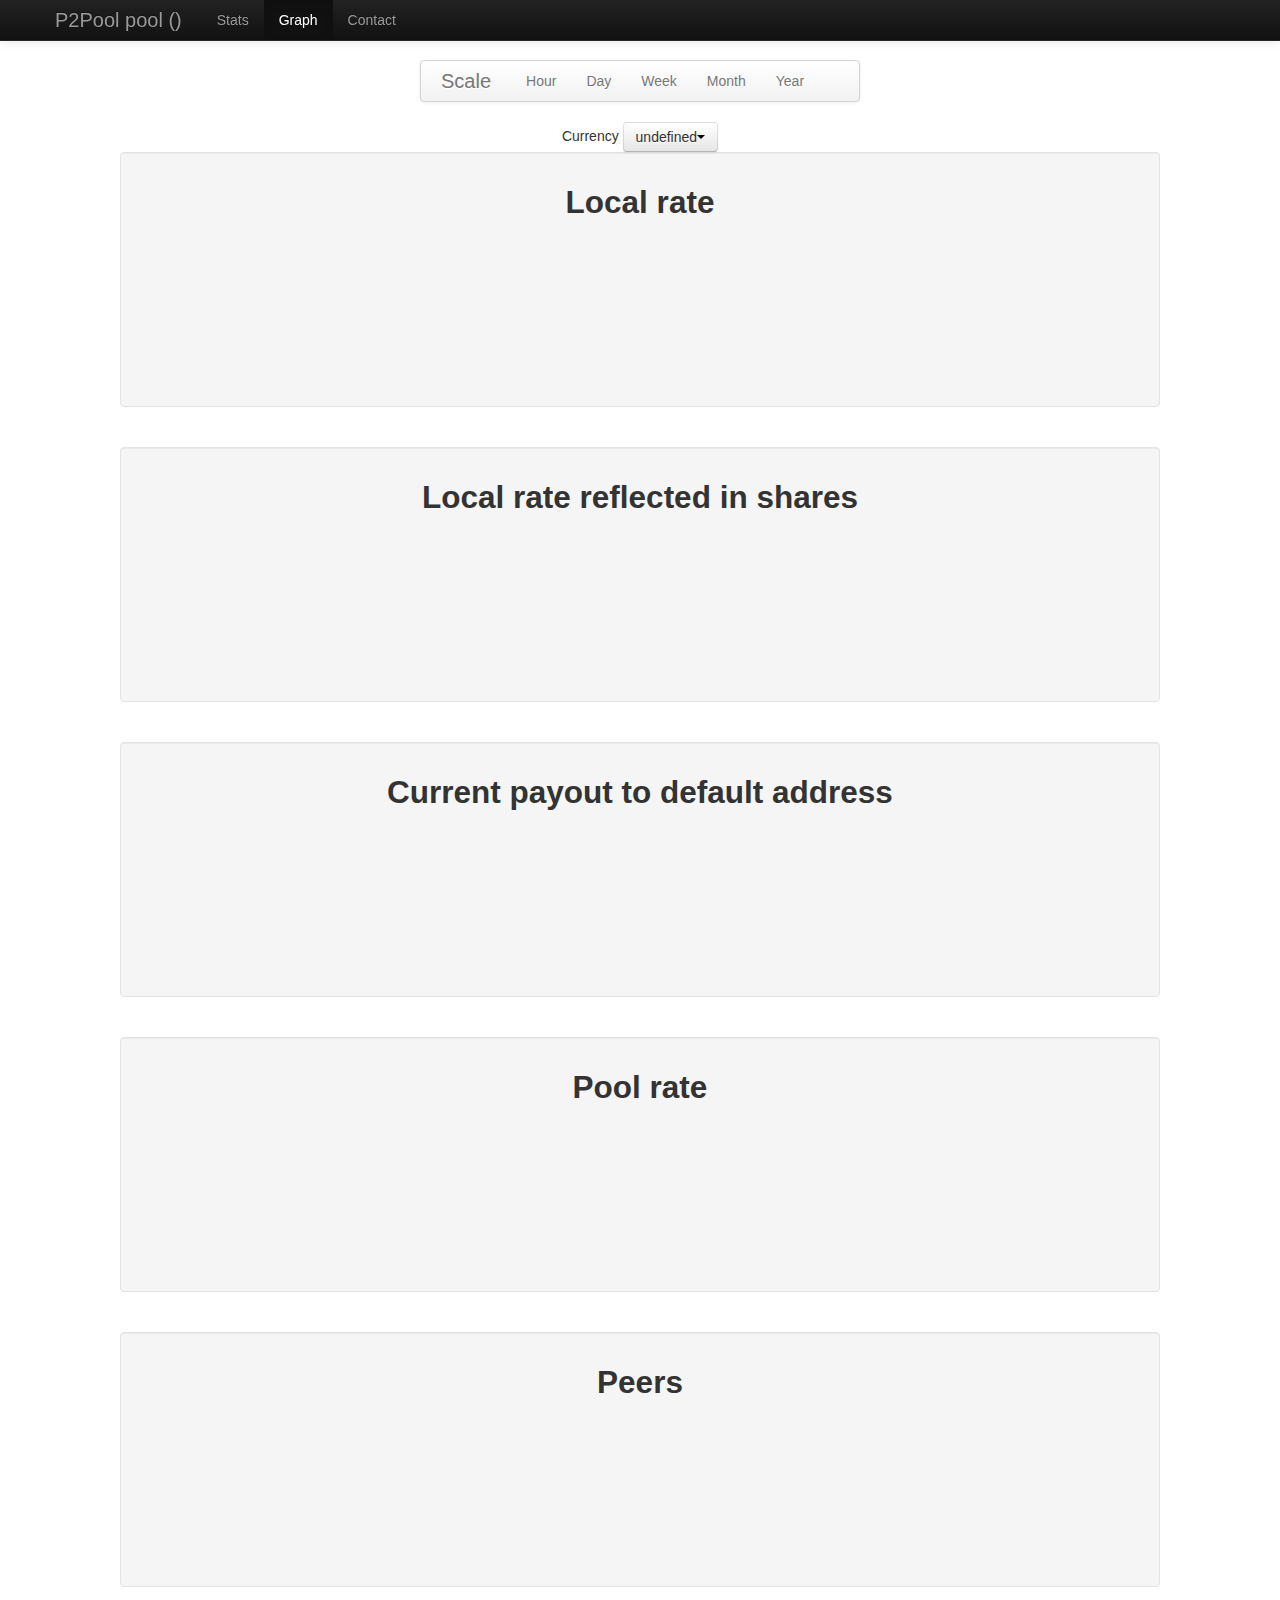
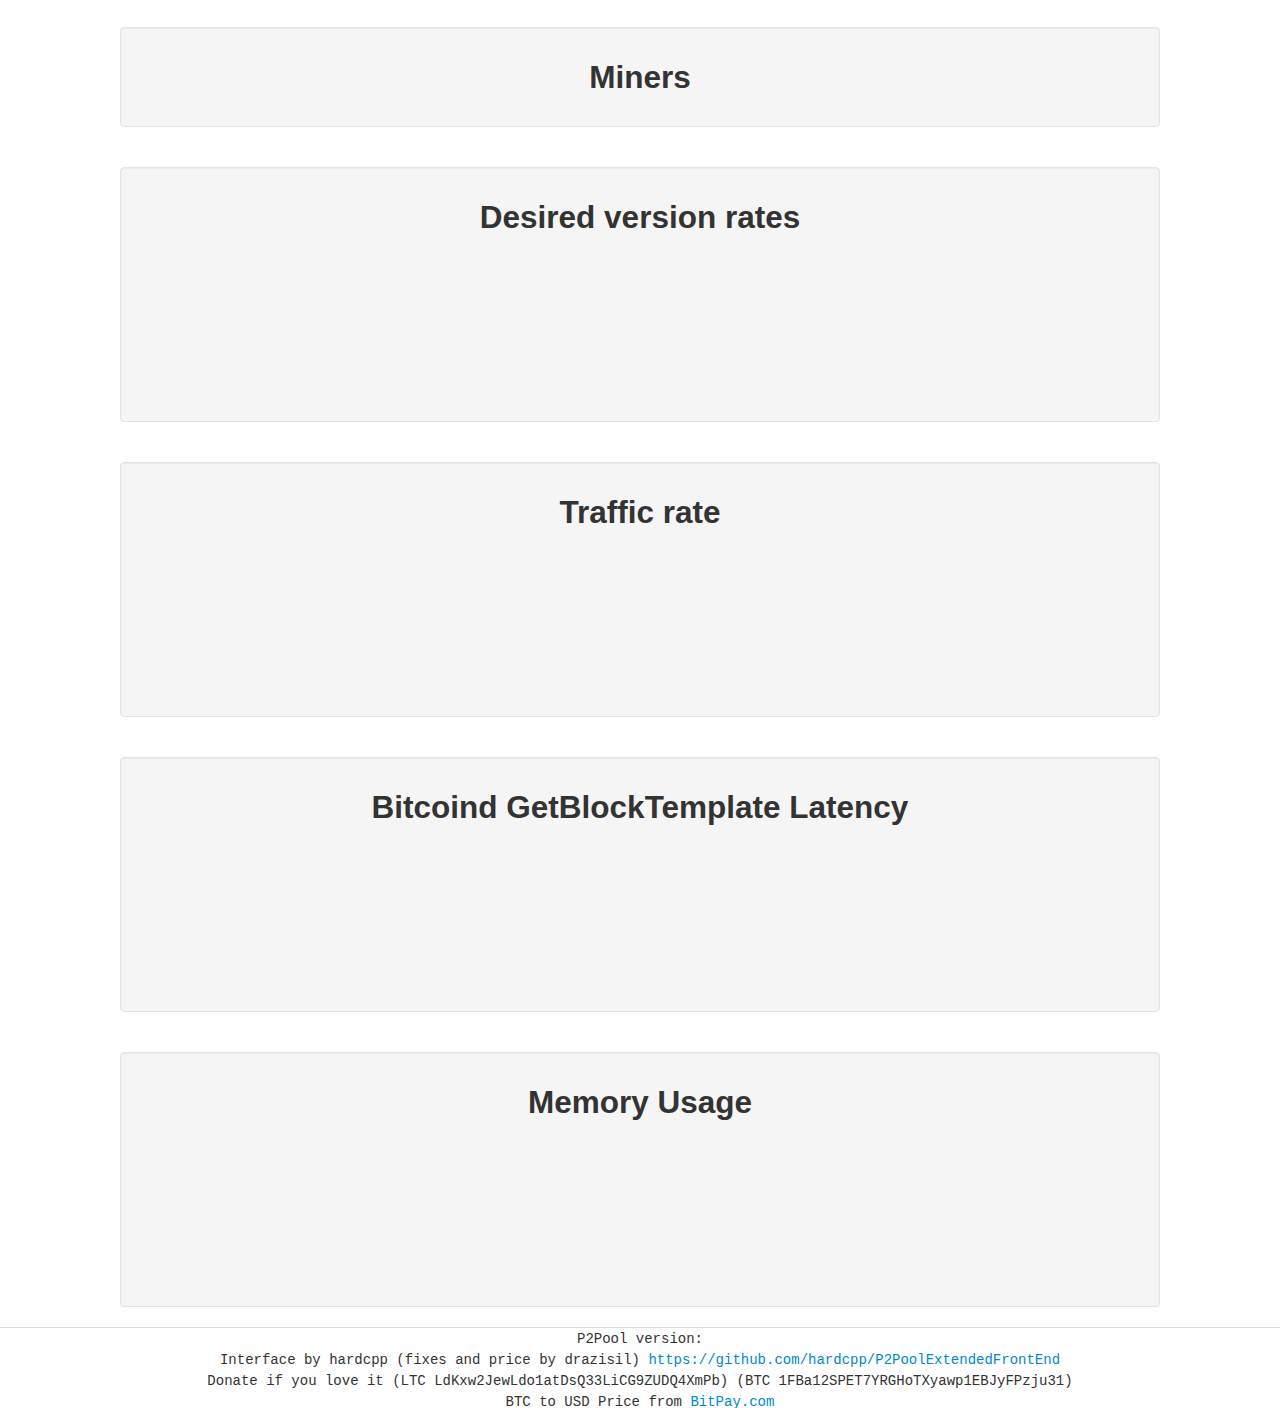
==== commit 3c9d36bd: "Moved currencies to their own table and updated readme to reflect this." ====
--- a/web-static/graphs.html
+++ b/web-static/graphs.html
@@ -35,12 +35,21 @@
 	    <link href="css/bootstrap-responsive.css" rel="stylesheet">
 		
 		<script>
+            function ChangeCurrency(c_Currency, c_Sender)
+			{
+				currency=c_Currency;
+				$('#currency_menu li').removeClass('active');
+				$('#' + c_Sender).addClass('active');
+                document.location.href =  "?" + period + "/" + currency;
+			}
+
+        
 			function ChangeCurrentPeriod(p_Period, p_Sender)
 			{
 				period=p_Period;
 				$('#scale_menu li').removeClass('active');
 				$('#' + p_Sender).addClass('active');
-				document.location.href =  "?" + period;
+				document.location.href =  "?" + period + "/" + currency;
 			}
         </script>
     </head>
@@ -78,13 +87,28 @@
 				</ul>
 			  </div>
 			</div>
+            Currency <div class="btn-group">
+                <button id="cur_currency" type="button" class="btn btn-default dropdown-toggle" data-toggle="dropdown" aria-haspopup="true" aria-expanded="false">
+                    USD <span class="caret"></span>
+                </button>
+                <ul id="currency_dd" class="dropdown-menu" on >
+                    <li><a href="javascript:ChangeCurrency('USD', 'currencyUSD');">US Dollar</a></li>
+                </ul>
+            </div> 
+            <span id="err_currency"></span>
+
 		</center>
-		<script>
-			period = window.location.search.substr(1);
+        <script>
+            keys = window.location.search.substr(1).split("/");
+        
+			period = keys[0];
 			$('#scale_menu li').removeClass('active');
 			$('#scale' + period).addClass('active');
 			
-			d3.json('/web/currency_info', function(currency_info) {
+			currency = keys[1];
+            $('#cur_currency').html(currency + "<span class=\"caret\">");
+
+            d3.json('/web/currency_info', function(currency_info) {
 				d3.selectAll('.symbol').text(currency_info.symbol);
 			});
 		</script>
@@ -142,8 +166,35 @@
 				<svg id="memory_usage"></svg>
 			</div>
 		</center>
-		
+        <div style="border-bottom: 1px solid #ddd;"></div>
+            <center>
+		        <tt>P2Pool version: <span id="version"></span></tt><br/>
+                <tt>Interface by hardcpp (fixes and price by drazisil) <a href="https://github.com/hardcpp/P2PoolExtendedFrontEnd">https://github.com/hardcpp/P2PoolExtendedFrontEnd</a></tt><br/>
+                <tt>Donate if you love it (LTC LdKxw2JewLdo1atDsQ33LiCG9ZUDQ4XmPb) (BTC 1FBa12SPET7YRGHoTXyawp1EBJyFPzju31)</tt><br>
+                <tt>BTC to USD Price from <a href="https://bitpay.com/api" title="BitPay Api">BitPay.com</a></tt>
+        </center>
         <script type="text/javascript">
+        
+            function LoadData() {
+                d3.json('/web/version', function(version) {
+					d3.selectAll('#version').text(version);
+			    });
+                populateCurrencies();
+                getBitPayPrice();
+            }
+                
+                // Get current USD price from BitPay
+                function getBitPayPrice() {
+                    var jqxhr = $.getJSON( "https://bitpay.com/rates/" + currency, function(json) {
+                        price = json.data.rate;
+                    })
+                        .fail(function(error) {
+                            error = JSON.parse(error.responseText);
+                            $('#err_currency').text(error.error);
+                            currency = 'USD';
+                        });
+                }
+        
             function compose() {
                 var funcs = arguments;
                 return function(x) {
@@ -168,17 +219,8 @@
                 return {"area": top, "mean": bottom==0?null:top/bottom};
             }
             
-            var price = '0.00';
-            var punit = 'usd';
-
             function plot(g, unit, total_unit, lines, stack) {
                 
-                // Get current USD prive from BitPay
-                $.getJSON( "https://bitpay.com/rates/" + punit, function( json ) {
-                    //console.log( "JSON Data: " + json.data.rate );
-                    price = json.data.rate;
-                });
-            
                 // lines is a list of objects which have attributes data, color, and label
                 
                 var table_div = document.createElement("div");
@@ -202,7 +244,7 @@
                     // add USD from bitstamp
                     if (unit == 'BTC') {
                         var tab = 'BTC';
-                        first_tr.append('th').text(line.label + '/(USD)');
+                        first_tr.append('th').text(line.label + '/(' + currency.toUpperCase() + ')');
                     }
                     
                     var new_data = []
@@ -534,14 +576,41 @@
                 .text(function(period) { return period })
                 .attr('href', function(period){ return "?" + period })
                 .attr("style", function(d, i) { return (i == 0 ? "" : "margin-left:.4em;") + "color:blue;text-decoration:underline;cursor:pointer" });
-            period = window.location.search.substr(1);
-            if(period.length < 3) {
-                window.location.search = "Day";
+            keys = window.location.search.substr(1).split("/");
+            period = keys[0];
+            currency = keys[1];
+            if(!currency) {
+                window.location.search = "Day/USD";
             } else {
                 d3.json('/web/currency_info', function(currency_info) {
                     change_period(period, currency_info);
                 });
             }
+            
+            // function to populate the currencies list
+            function populateCurrencies() {
+                d3.select("#currency_dd").selectAll("*").remove();
+                currencies.forEach(function(currency) {
+                    li = d3.select("#currency_dd").append("li");
+                    linka = li.append("a");
+                    desiredLink = 'javascript:ChangeCurrency("' + currency.name + '", "currency' + currency.name.toUpperCase() + '");';
+                    linka.attr('href',desiredLink);
+                    linka.text(currency.desc);
+                })
+            }
+        </script>
+        <script type="text/javascript">
+        var price = '0.00';
+        
+        // This is where you add other currencies
+        var currencies = [
+            {name: "USD", desc: "US Dollar"},
+            {name: "EUR", desc: "Euro"},
+        ];
+
+		$(document).ready(function() {
+			LoadData();
+		});
         </script>
     </body>
 </html>
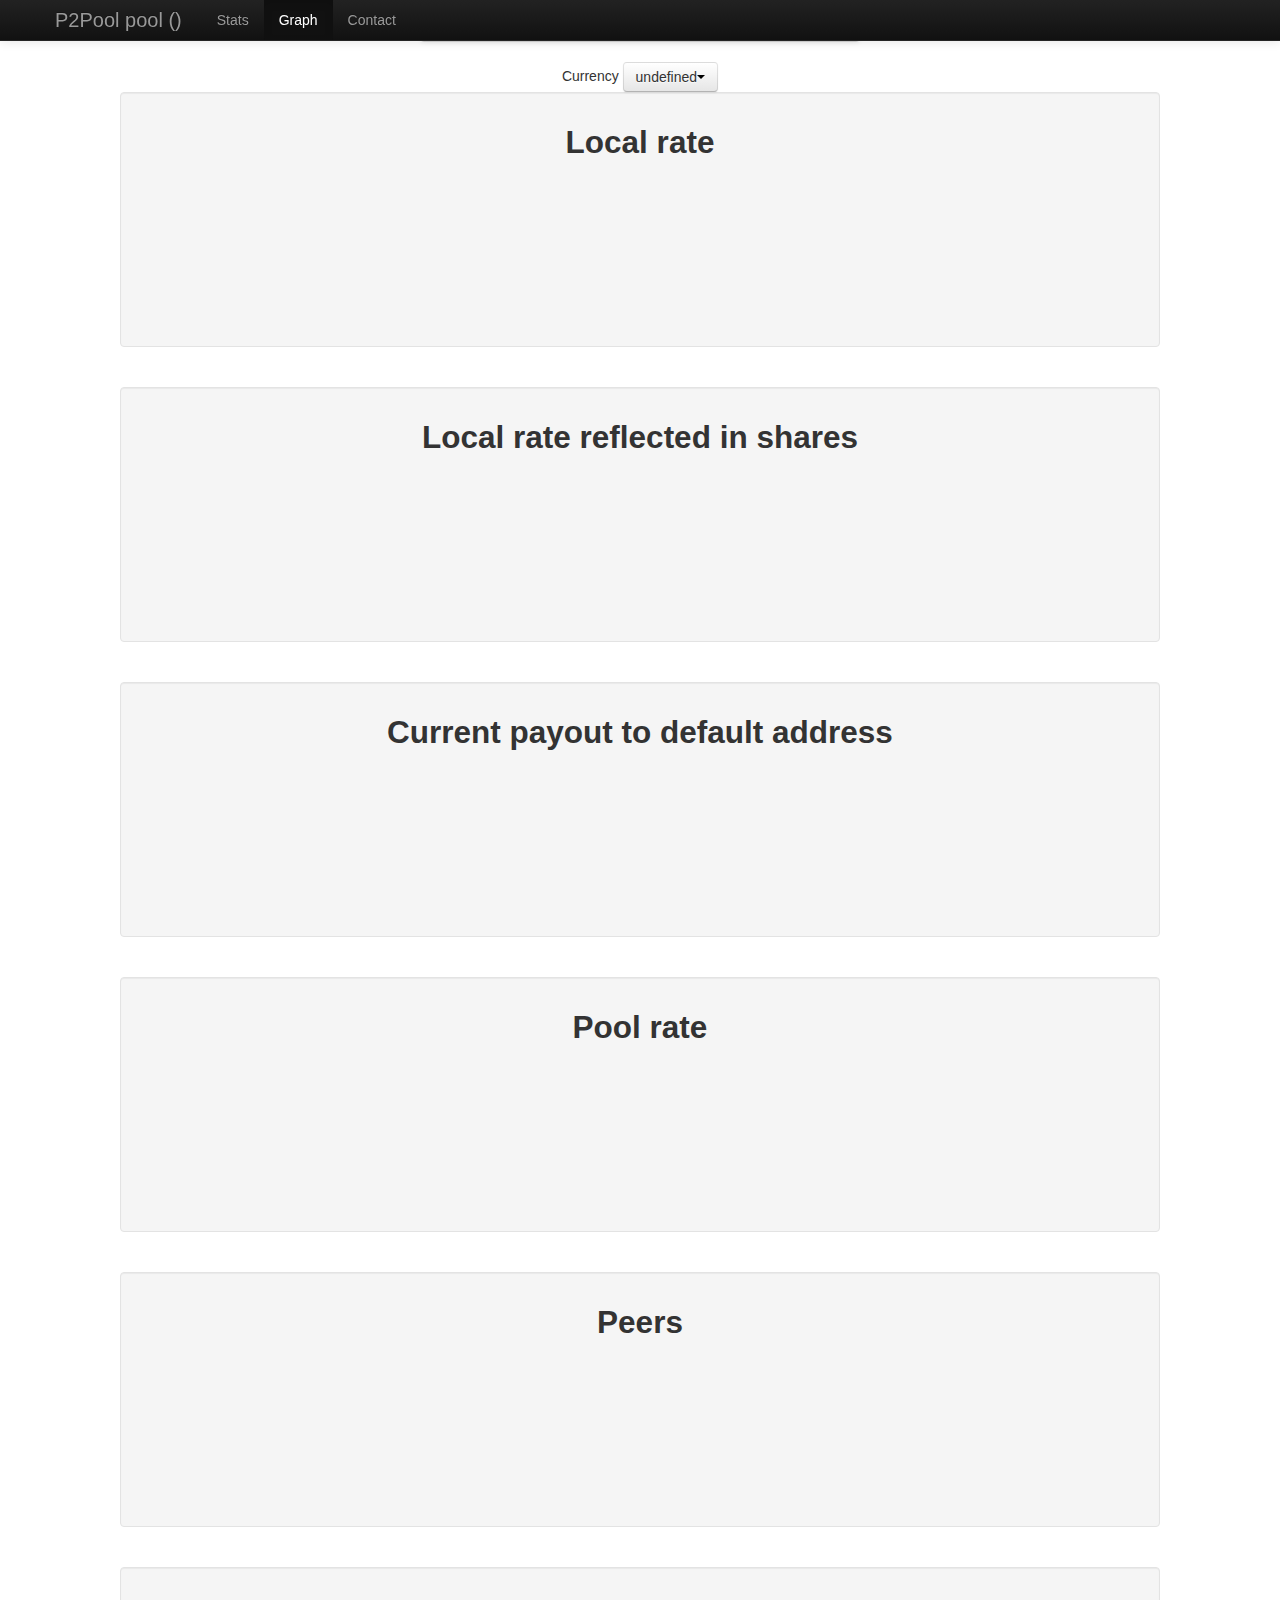
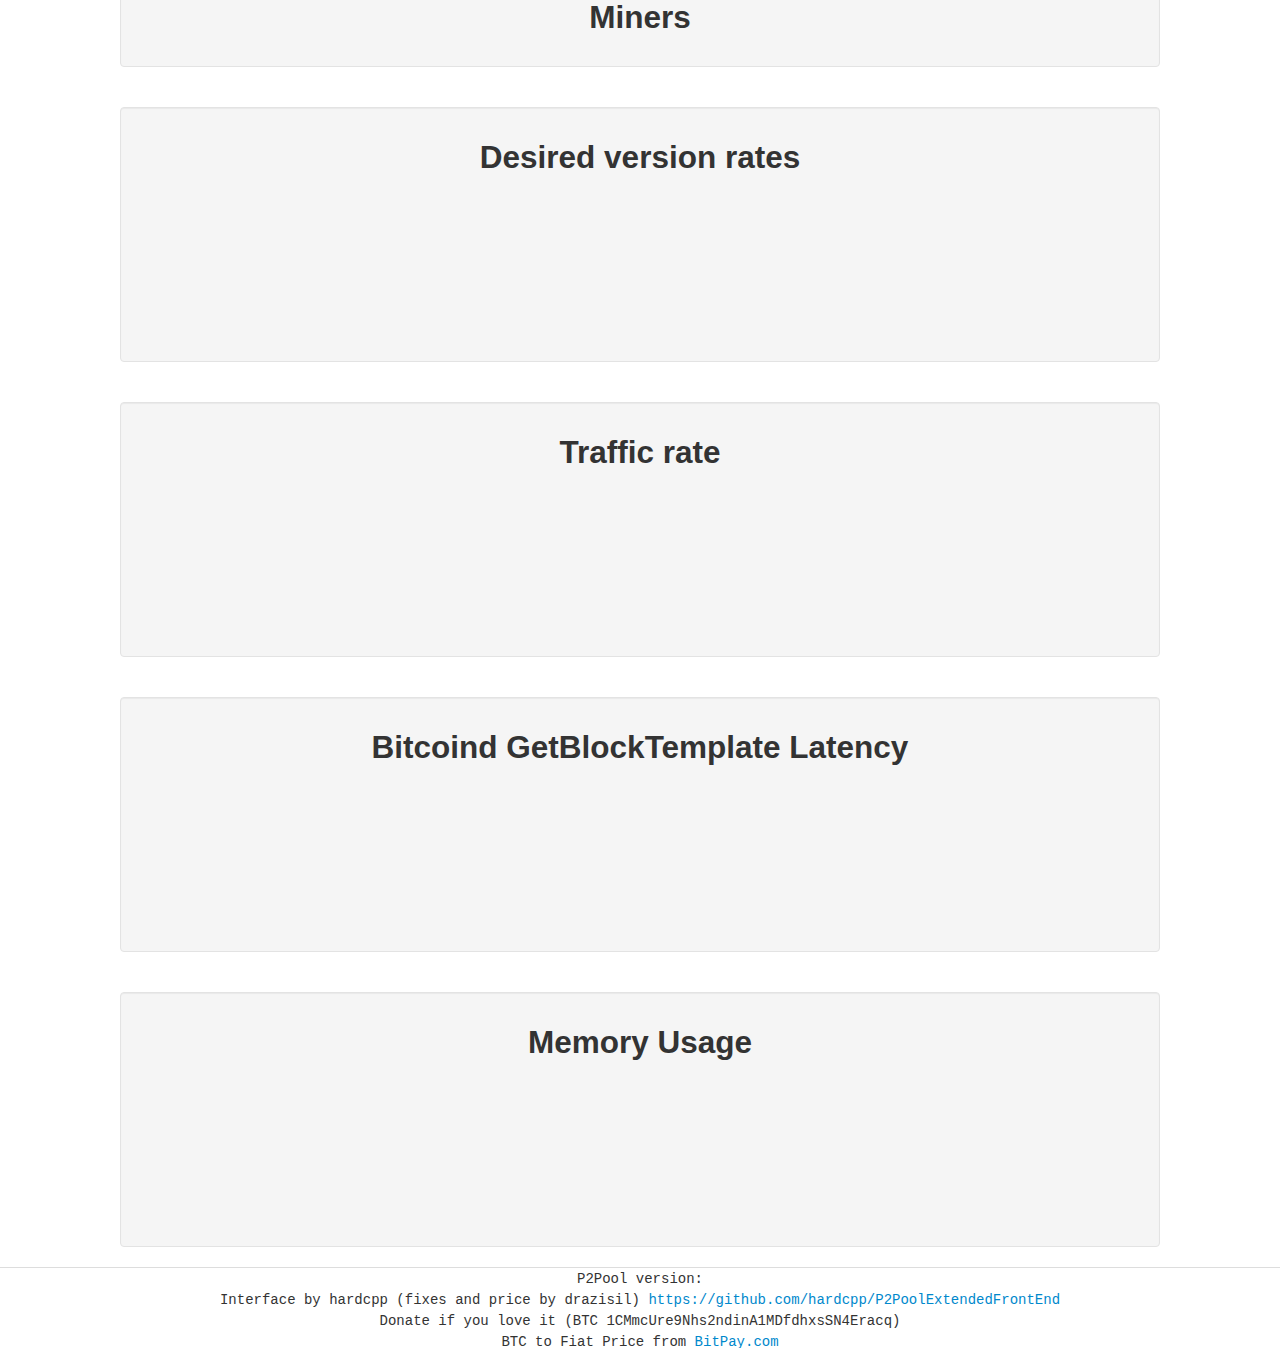
==== commit e9d159ee: "changed donation address" ====
--- a/web-static/graphs.html
+++ b/web-static/graphs.html
@@ -13,44 +13,10 @@
 		<script language="javascript" type="text/javascript" src="js/jquery.jqplot.min.js"></script>
 		<script class="include" language="javascript" type="text/javascript" src="js/jqplot.pieRenderer.min.js"></script>
 	    <style>
-			body {
-				padding-top: 60px;
-			}
-			line {
-                stroke: black;
-                stroke-width: 1;
-                shape-rendering: crispEdges;
-            }
-            
-            .plotline {
-                stroke-width: 1.4;
-                fill: none;
-            }
-            
-            text {
-                font-family: Sans-serif;
-                font-size: 12px;
-            }
 	    </style>
 	    <link href="css/bootstrap-responsive.css" rel="stylesheet">
 		
 		<script>
-            function ChangeCurrency(c_Currency, c_Sender)
-			{
-				currency=c_Currency;
-				$('#currency_menu li').removeClass('active');
-				$('#' + c_Sender).addClass('active');
-                document.location.href =  "?" + period + "/" + currency;
-			}
-
-        
-			function ChangeCurrentPeriod(p_Period, p_Sender)
-			{
-				period=p_Period;
-				$('#scale_menu li').removeClass('active');
-				$('#' + p_Sender).addClass('active');
-				document.location.href =  "?" + period + "/" + currency;
-			}
         </script>
     </head>
     
@@ -99,18 +65,6 @@
 
 		</center>
         <script>
-            keys = window.location.search.substr(1).split("/");
-        
-			period = keys[0];
-			$('#scale_menu li').removeClass('active');
-			$('#scale' + period).addClass('active');
-			
-			currency = keys[1];
-            $('#cur_currency').html(currency + "<span class=\"caret\">");
-
-            d3.json('/web/currency_info', function(currency_info) {
-				d3.selectAll('.symbol').text(currency_info.symbol);
-			});
 		</script>
         <p style="display: none">Periods: <span id="period_chooser"></span> Current: <span id="period_current"></span></p>
         
@@ -170,435 +124,10 @@
             <center>
 		        <tt>P2Pool version: <span id="version"></span></tt><br/>
                 <tt>Interface by hardcpp (fixes and price by drazisil) <a href="https://github.com/hardcpp/P2PoolExtendedFrontEnd">https://github.com/hardcpp/P2PoolExtendedFrontEnd</a></tt><br/>
-                <tt>Donate if you love it (LTC LdKxw2JewLdo1atDsQ33LiCG9ZUDQ4XmPb) (BTC 1FBa12SPET7YRGHoTXyawp1EBJyFPzju31)</tt><br>
-                <tt>BTC to USD Price from <a href="https://bitpay.com/api" title="BitPay Api">BitPay.com</a></tt>
+                <tt>Donate if you love it (BTC 1CMmcUre9Nhs2ndinA1MDfdhxsSN4Eracq)</tt><br>
+                <tt>BTC to Fiat Price from <a href="https://bitpay.com/api" title="BitPay Api">BitPay.com</a></tt>
         </center>
-        <script type="text/javascript">
-        
-            function LoadData() {
-                d3.json('/web/version', function(version) {
-					d3.selectAll('#version').text(version);
-			    });
-                populateCurrencies();
-                getBitPayPrice();
-            }
-                
-                // Get current USD price from BitPay
-                function getBitPayPrice() {
-                    var jqxhr = $.getJSON( "https://bitpay.com/rates/" + currency, function(json) {
-                        price = json.data.rate;
-                    })
-                        .fail(function(error) {
-                            error = JSON.parse(error.responseText);
-                            $('#err_currency').text(error.error);
-                            currency = 'USD';
-                        });
-                }
-        
-            function compose() {
-                var funcs = arguments;
-                return function(x) {
-                    for(var i = funcs.length-1; i >= 0; i--) {
-                        x = funcs[i](x);
-                    }
-                    return x;
-                }
-            }
-            function itemgetter(i) { return function(x) { return x[i]; } }
-            function as_date(x) { return new Date(1000*x); }
-            function not_null(x) { return x != null; }
-            
-            function get_area_mean(data) {
-                var top = 0;
-                var bottom = 0;
-                for(var i = 0; i < data.length; i++) {
-                    if(data[i][1] == null) continue; // no data for bin
-                    top += data[i][1] * data[i][2];
-                    bottom += data[i][2];
-                }
-                return {"area": top, "mean": bottom==0?null:top/bottom};
-            }
-            
-            function plot(g, unit, total_unit, lines, stack) {
-                
-                // lines is a list of objects which have attributes data, color, and label
-                
-                var table_div = document.createElement("div");
-                g.node().parentNode.insertBefore(table_div, g.node().nextSibling);
-                table_div.style.display = "none";
-                
-                var showhide = document.createElement("p");
-                g.node().parentNode.insertBefore(showhide, g.node().nextSibling);
-                d3.select(showhide).append("a")
-                    .text('Show/hide table')
-                    .on('click', function() { table_div.style.display = table_div.style.display == "block" ? "none" : "block" })
-                    .attr("style", "color:blue;text-decoration:underline;cursor:pointer");
-                
-                for(var i = 0; i < lines.length; ++i) {
-                    var line = lines[i];
-                    var table_sel = d3.select(table_div).append('table').attr('border', 1).attr('style', 'float:left');
-                    
-                    var first_tr = table_sel.insert('tr');
-                    first_tr.append('th').text('Date');
-                    first_tr.append('th').text(line.label + '/(' + unit + ')');
-                    // add USD from bitstamp
-                    if (unit == 'BTC') {
-                        var tab = 'BTC';
-                        first_tr.append('th').text(line.label + '/(' + currency.toUpperCase() + ')');
-                    }
-                    
-                    var new_data = []
-                    for(var j = 0; j < line.data.length; ++j)
-                        if(j % 7 == 3)
-                            new_data.push(line.data[j]);
-                    var tr = table_sel.selectAll().data(new_data).enter().append('tr');
-                    tr.append('td').text(function(datum){return new Date(1000*datum[0]).toString()});
-                    tr.append('td').text(function(datum){return d3.format(".3s")(datum[1])});
-                    // add USD from bitstamp
-                    if (tab == 'BTC') {
-                        tr.append('td').text(function(datum){return d3.format(".3s")(datum[1]*price)});
-                    }
-                }
-                d3.select(table_div).append('div').attr('style', 'clear:both');
-                
-                d3.select(table_div).append('p').append("a")
-                    .text('Show/hide table')
-                    .on('click', function() { table_div.style.display = table_div.style.display == "block" ? "none" : "block" })
-                    .attr("style", "color:blue;text-decoration:underline;cursor:pointer");
-                
-                
-                var w = 1000;
-                var h = 300;
-                var margin_v = 40;
-                var margin_h = 140;
-                
-                var x = d3.time.scale().domain([
-                    as_date(d3.min(lines, function(line) { return d3.min(line.data, itemgetter(0)); })),
-                    as_date(d3.max(lines, function(line) { return d3.max(line.data, itemgetter(0)); }))
-                ]).range([0 + margin_h, w - margin_h]);
-                
-                
-                g.attr("width", w).attr("height", h);
-                g.selectAll("*").remove();
-                
-                if(stack) {                   
-                    var data = d3.layout.stack()
-                        .x(itemgetter(0))
-                        .y(itemgetter(1))
-                        .values(function(line){ return line.data })
-                        (lines);
-                    
-                    var y = d3.scale.linear().domain([
-                        0,
-                        d3.max(data, function(d) { return d3.max(d.data, function(d) { return d.y0 + d.y; }) })
-                    ]).range([h - margin_v, margin_v]);
-                    
-                    var y_abs = d3.scale.linear().domain([0, 1]).range([h - margin_v, margin_v]);
-                    
-                    g.selectAll().data(lines).enter().append("svg:path")
-                        .attr("d", function(line){
-                            return d3.svg.area()
-                                .x(function(d) { return x(as_date(d[0])) })
-                                .y0(function(d) { return y(d.y0) })
-                                .y1(function(d) { return y(d.y0 + d.y) })
-                                .defined(compose(not_null, itemgetter(1)))
-                                (line.data)
-                        })
-                        .style("fill", function(line){return line.color})
-                        .attr("stroke", function(line){return line.color})
-                        .attr("class", "plotline");
-                    
-                    var total = 0;
-                    var total_area = 0;
-                    for(var i = 0; i < lines.length; ++i) {
-                        var line = lines[i];
-                        var stats = get_area_mean(line.data);
-                        if(stats.mean != null) {
-                            total += stats.mean;
-                            total_area += stats.area;
-                        }
-                    }
-                    
-                    for(var i = 0; i < lines.length; ++i) {
-                        var line = lines[i];
-                        var stats = get_area_mean(line.data);
-                        if(stats.mean != null) {
-                            var num = 0;
-                            var denom = 0;
-                            for(var j = 0; j < line.data.length; j++)
-                                if(line.data[j] != null) {
-                                    var d = line.data[j];
-                                    num += (d.y+1)*((d.y0 + d.y) + (d.y0))/2;
-                                    denom += (d.y+1);
-                                }
-                            g.append("svg:line")
-                                .style("stroke", line.color)
-                                .attr("x1", w - margin_h + 3)
-                                .attr("y1", y(num/denom))
-                                .attr("x2", w - margin_h + 10)
-                                .attr("y2", y_abs(i/lines.length));
-                            g.append("svg:text")
-                                .text(line.label + " (mean: " + d3.format(".3s")(stats.mean) + unit + ")")
-                                .attr("text-anchor", "start")
-                                .attr("dominant-baseline", "central")
-                                .attr("fill", line.color)
-                                .attr("x", w - margin_h + 10)
-                                .attr("y", y_abs(i/lines.length));
-                            if(total_unit != null)
-                                g.append("svg:text")
-                                    .text("Area: " + d3.format(".3s")(stats.area) + total_unit + " (" + d3.format(".2p")(stats.area/total_area) + " total)")
-                                    .attr("text-anchor", "start")
-                                    .attr("dominant-baseline", "central")
-                                    .attr("fill", line.color)
-                                    .attr("x", w - margin_h + 10)
-                                    .attr("y", y_abs(i/lines.length) + 12);
-                        }
-                    }
-                    g.append("svg:line")
-                        .style("stroke", "black")
-                        .attr("x1", w - margin_h + 3)
-                        .attr("y1", y(total))
-                        .attr("x2", w - margin_h + 10)
-                        .attr("y2", y_abs(1));
-                    g.append("svg:text")
-                        .text("Total (mean: " + d3.format(".3s")(total) + unit + ")")
-                        .attr("text-anchor", "start")
-                        .attr("dominant-baseline", "central")
-                        .attr("fill", "black")
-                        .attr("x", w - margin_h + 10)
-                        .attr("y", y_abs(1));
-                    if(total_unit != null)
-                        g.append("svg:text")
-                            .text("Area: " + d3.format(".3s")(total_area) + total_unit)
-                            .attr("text-anchor", "start")
-                            .attr("dominant-baseline", "central")
-                            .attr("fill", "black")
-                            .attr("x", w - margin_h + 10)
-                            .attr("y", y_abs(1) + 12);
-                } else {
-                    var y = d3.scale.linear().domain([
-                        0,
-                        d3.max(lines, function(line) { return d3.max(line.data, itemgetter(1)); } )
-                    ]).range([h - margin_v, margin_v]);
-                    
-                    g.selectAll().data(lines).enter().append("svg:path")
-                        .attr("d", function(line) {
-                            return d3.svg.line()
-                                .x(compose(x, as_date, itemgetter(0)))
-                                .y(compose(y, itemgetter(1)))
-                                .defined(compose(not_null, itemgetter(1)))
-                                (line.data)
-                        })
-                        .style("stroke", function(line) { return line.color })
-                        .attr("class", "plotline");
-                    
-                    for(var i = 0; i < lines.length; ++i) {
-                        var line = lines[i];
-                        var stats = get_area_mean(line.data);
-                        if(stats.mean != null) {
-                            g.append("svg:text")
-                                .text(line.label)
-                                .attr("text-anchor", "start")
-                                .attr("dominant-baseline", "central")
-                                .attr("fill", line.color)
-                                .attr("x", w - margin_h + 10)
-                                .attr("y", y(stats.mean) - 12);
-                            g.append("svg:text")
-                                .text("-Mean: " + d3.format(".3s")(stats.mean) + unit)
-                                .attr("text-anchor", "start")
-                                .attr("dominant-baseline", "central")
-                                .attr("fill", line.color)
-                                .attr("x", w - margin_h)
-                                .attr("y", y(stats.mean));
-                            if(total_unit != null)
-                                g.append("svg:text")
-                                    .text("Area: " + d3.format(".3s")(stats.area) + total_unit)
-                                    .attr("text-anchor", "start")
-                                    .attr("dominant-baseline", "central")
-                                    .attr("fill", line.color)
-                                    .attr("x", w - margin_h + 10)
-                                    .attr("y", y(stats.mean) + 12);
-                        }
-                    }
-                }
-                
-                // x axis
-                
-                g.append("svg:line")
-                    .attr("x1", margin_h)
-                    .attr("y1", h - margin_v)
-                    .attr("x2", w - margin_h)
-                    .attr("y2", h - margin_v);
-                
-                g.selectAll()
-                    .data(x.ticks(13))
-                    .enter().append("svg:g")
-                    .attr("transform", function(d) { return "translate(" + x(d) + "," + (h-margin_v/2) + ")"; })
-                    .append("svg:text")
-                    .attr("transform", "rotate(45)")
-                    .attr("text-anchor", "middle")
-                    .attr("dominant-baseline", "central")
-                    .text(x.tickFormat(13));
-                
-                g.selectAll()
-                    .data(x.ticks(13))
-                    .enter().append("svg:line")
-                    .attr("x1", x)
-                    .attr("y1", h - margin_v)
-                    .attr("x2", x)
-                    .attr("y2", h - margin_v + 5);
-                
-                // y axis
-                
-                g.append("svg:line")
-                    .attr("x1", margin_h)
-                    .attr("y1", h - margin_v)
-                    .attr("x2", margin_h)
-                    .attr("y2", margin_v);
-                
-                g.selectAll()
-                    .data(y.ticks(6))
-                    .enter().append("svg:line")
-                    .attr("x1", margin_h - 5)
-                    .attr("y1", y)
-                    .attr("x2", margin_h)
-                    .attr("y2", y);
-                
-                g.selectAll()
-                    .data(y.ticks(6))
-                    .enter().append("svg:text")
-                    .text(compose(function(x) { return x + unit; }, d3.format(".2s")))
-                    .attr("x", margin_h/2)
-                    .attr("y", y)
-                    .attr("dominant-baseline", "central")
-                    .attr("text-anchor", "middle");
-            }
-            function plot_later(g, unit, total_unit, lines, stack) { // takes lines with url attribute instead of data attribute
-                var callbacks_left = lines.length;
-                lines.map(function(line) {
-                    d3.json(line.url, function(line_data) {
-                        line.data = line_data;
-                        callbacks_left--;
-                        if(callbacks_left == 0)
-                            plot(g, unit, total_unit, lines, stack);
-                    });
-                });
-            }
-            
-            function data_to_lines(data, sort_key) {
-                var vers = {}; for(var i = 0; i < data.length; ++i) if(data[i][1] != null) for(var v in data[i][1]) if(data[i][1][v] != data[i][3]) vers[v] = null;
-                var verlist = []; for(var v in vers) verlist.push(v);
-                verlist.sort();
-                
-                lines = [];
-                for(var i = 0; i < verlist.length; i++) {
-                    lines.push({
-                        data: data.map(function(d){ return [d[0], d[1] == null ? null : (verlist[i] in d[1] ? d[1][verlist[i]] : d[3]), d[2]] }),
-                        color: d3.hsl(i/verlist.length*360, 0.5, 0.5),
-                        label: verlist[i]
-                    });
-                }
-                if(sort_key == undefined)
-                    var sort_key = function(x) { return d3.max(x.data, function(d){ return d[1] }) }
-                lines.sort(function(a, b){ return sort_key(a) - sort_key(b) });
-                return lines;
-            }
-            
-            function change_period(period, currency_info) {
-                d3.select("#period_current").text(period);
-                var lowerperiod = period.toLowerCase();
-                plot_later(d3.select("#local"), "H/s", "H", [
-                    {"url": "/web/graph_data/local_hash_rate/last_" + lowerperiod, "color": "#0000FF", "label": "Total"},
-                    {"url": "/web/graph_data/local_dead_hash_rate/last_" + lowerperiod, "color": "#FF0000", "label": "Dead"}
-                ]);
-                d3.json("../web/graph_data/local_share_hash_rates/last_" + lowerperiod, function(data) {
-                    plot(d3.select('#local_shares'), 'H/s', 'H', data_to_lines(data), true);
-                });
-                plot_later(d3.select("#payout"), currency_info.symbol, null, [
-                    {"url": "/web/graph_data/current_payout/last_" + lowerperiod, "color": "#0000FF"}
-                ]);
-                d3.json("/web/graph_data/pool_rates/last_" + lowerperiod, function(data) {
-                    plot(d3.select('#pool'), 'H/s', 'H', data_to_lines(data), true);
-                });
-		d3.json("../web/graph_data/peers/last_" + lowerperiod, function(data) {
-                    plot(d3.select('#peers'), '', null, data_to_lines(data, function(line){ return line.label == "incoming" }), true);
-                });
-                
-                d3.json("/web/graph_data/miner_hash_rates/last_" + lowerperiod, function(data) {
-                    d3.json("/web/graph_data/miner_dead_hash_rates/last_" + lowerperiod, function(dead_data) {
-                        d3.json("/web/graph_data/current_payouts/last_" + lowerperiod, function(current_payouts) {
-                            var users = {}; for(var i = 0; i < data.length; ++i) for(var u in data[i][1]) users[u] = null; for(var i = 0; i < dead_data.length; ++i) for(var u in dead_data[i][1]) users[u] = null;
-                            var userlist = []; for(var u in users) userlist.push(u);
-                            userlist.sort();
-                            d3.select("#miners").selectAll("*").remove();
-                            var div = d3.select("#miners").selectAll().data(userlist).enter().append("div");
-                            div.append("h3").text(function(u) { return u });
-                            div.append("svg:svg").each(function(u) {
-                                plot(d3.select(this), "H/s", "H", [
-                                    {"data": data.map(function(d){ return [d[0], u in d[1] ? d[1][u] : d[3], d[2]] }), "color": "#0000FF", "label": "Total"},
-                                    {"data": dead_data.map(function(d){ return [d[0], u in d[1] ? d[1][u] : d[3], d[2]] }), "color": "#FF0000", "label": "Dead"}
-                                ]);
-                            });
-                            div.append("svg:svg").each(function(u) {
-                                plot(d3.select(this), currency_info.symbol, null, [
-                                    {"data": current_payouts.map(function(d){ return [d[0], u in d[1] ? d[1][u] : d[3], d[2]] }), "color": "#0000FF", "label": "Current"}
-                                ]);
-                            });
-                        });
-                    });
-                });
-                
-                d3.json("/web/graph_data/desired_version_rates/last_" + lowerperiod, function(data) {
-                    plot(d3.select('#desired_version_rates'), 'H/s', 'H', data_to_lines(data, function(line){ return parseInt(line.label) }), true);
-                });
-                
-                d3.json("/web/graph_data/traffic_rate/last_" + lowerperiod, function(data) {
-                    plot(d3.select('#traffic_rate'), 'B/s', 'B', data_to_lines(data, function(line){ return parseInt(line.label) }), true);
-                });
-                
-                plot_later(d3.select("#getwork_latency"), "s", null, [
-                    {"url": "/web/graph_data/getwork_latency/last_" + lowerperiod, "color": "#FF0000", "label": "Getwork Latency"}
-                ], false);
-                
-                plot_later(d3.select("#memory_usage"), "B", null, [
-                    {"url": "/web/graph_data/memory_usage/last_" + lowerperiod, "color": "#FF0000", "label": "Memory Usage"}
-                ], false);
-            }
-            
-            d3.json('/local_stats', function(local_stats) {
-                d3.select('#warnings').selectAll().data(local_stats.warnings).enter().append('p')
-                    .text(function(w){ return 'Warning: ' + w })
-                    .attr('style', 'color:red;border:1px solid red;padding:5px');
-            })
-            
-            periods = ["Hour", "Day", "Week", "Month", "Year"];
-            d3.select("#period_chooser").selectAll().data(periods).enter().append("a")
-                .text(function(period) { return period })
-                .attr('href', function(period){ return "?" + period })
-                .attr("style", function(d, i) { return (i == 0 ? "" : "margin-left:.4em;") + "color:blue;text-decoration:underline;cursor:pointer" });
-            keys = window.location.search.substr(1).split("/");
-            period = keys[0];
-            currency = keys[1];
-            if(!currency) {
-                window.location.search = "Day/USD";
-            } else {
-                d3.json('/web/currency_info', function(currency_info) {
-                    change_period(period, currency_info);
-                });
-            }
-            
-            // function to populate the currencies list
-            function populateCurrencies() {
-                d3.select("#currency_dd").selectAll("*").remove();
-                currencies.forEach(function(currency) {
-                    li = d3.select("#currency_dd").append("li");
-                    linka = li.append("a");
-                    desiredLink = 'javascript:ChangeCurrency("' + currency.name + '", "currency' + currency.name.toUpperCase() + '");';
-                    linka.attr('href',desiredLink);
-                    linka.text(currency.desc);
-                })
-            }
-        </script>
+   		<script language="javascript" type="text/javascript" src="js/graphs.js"></script>
         <script type="text/javascript">
         var price = '0.00';
         
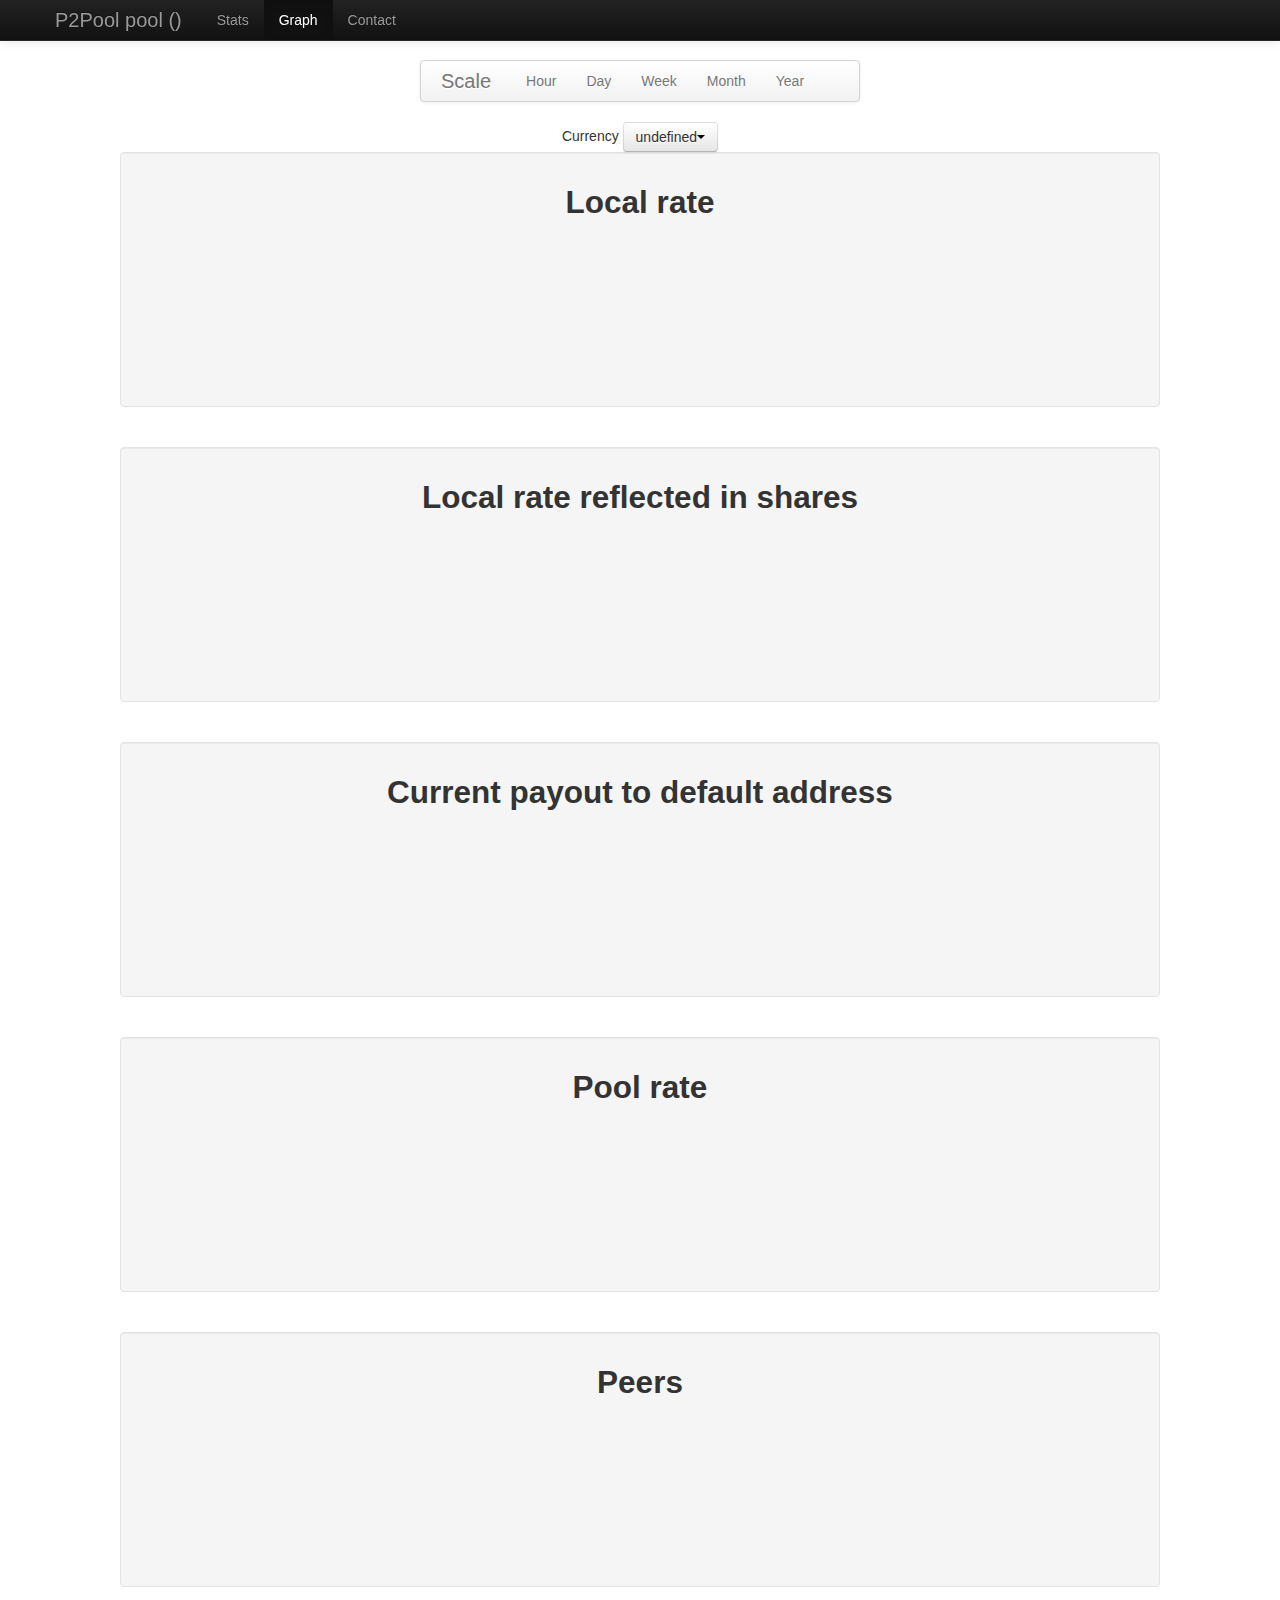
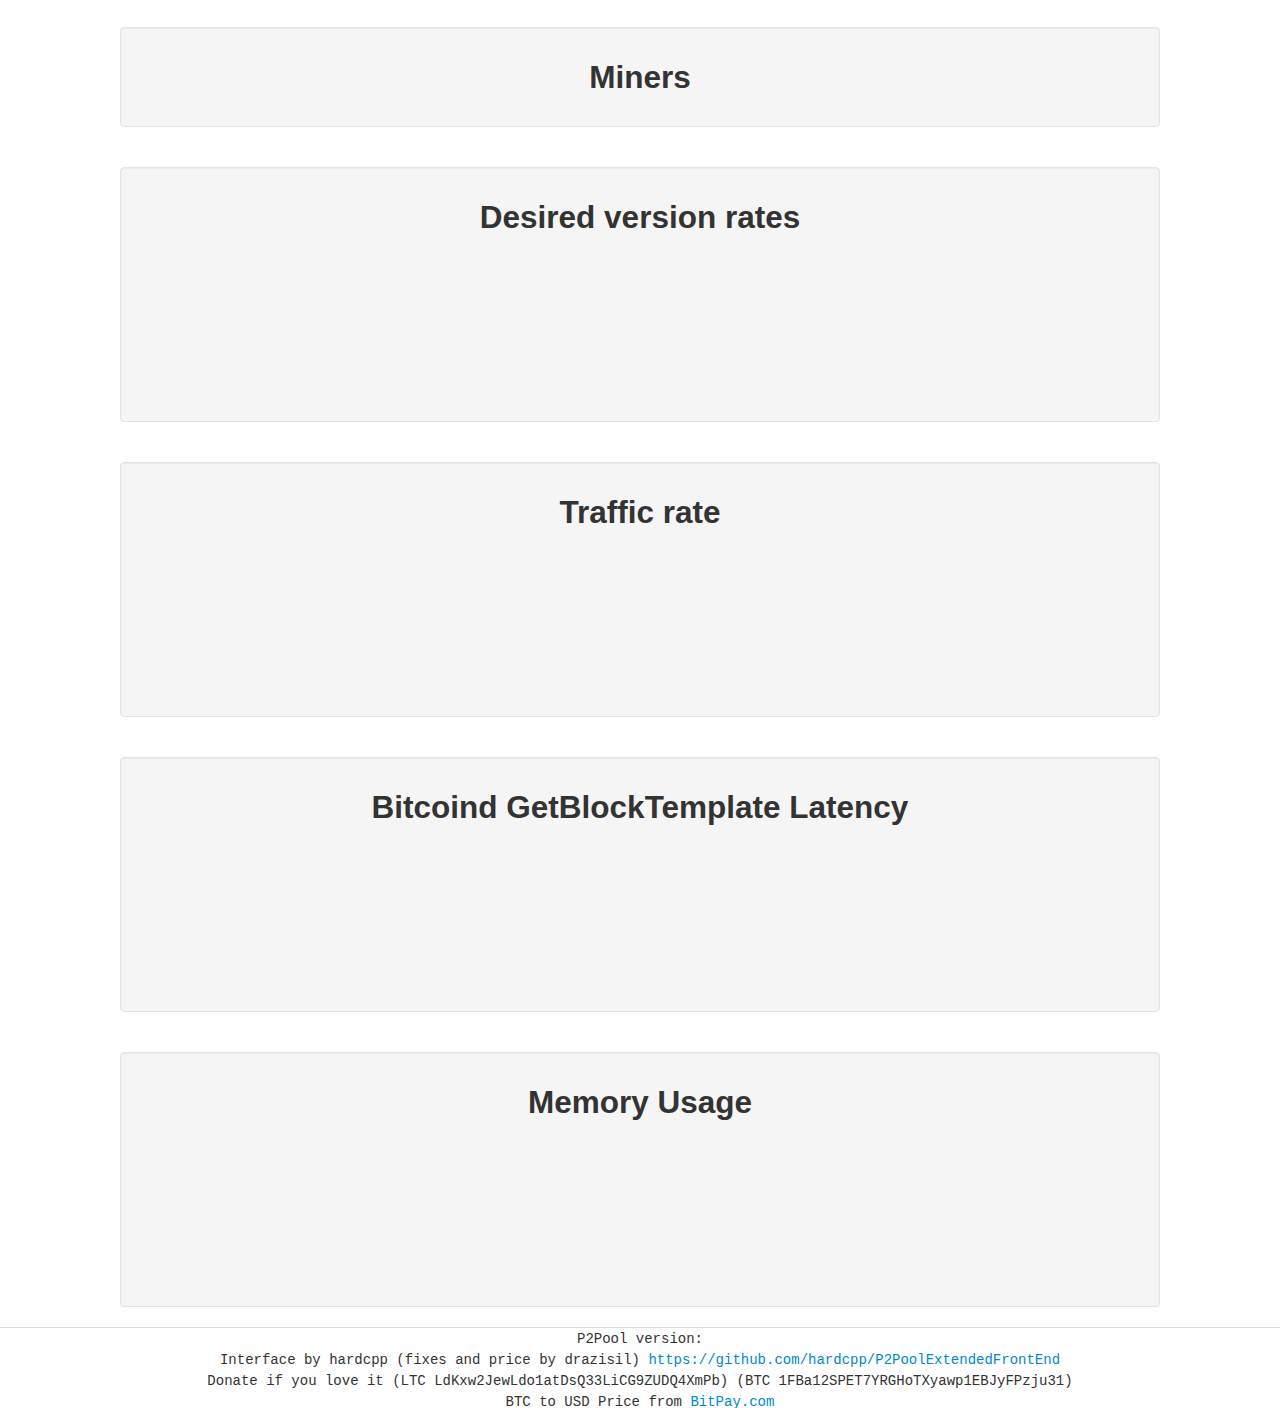
==== commit 7dcffbe7: "Corrected errors with graphs" ====
--- a/web-static/graphs.html
+++ b/web-static/graphs.html
@@ -13,10 +13,44 @@
 		<script language="javascript" type="text/javascript" src="js/jquery.jqplot.min.js"></script>
 		<script class="include" language="javascript" type="text/javascript" src="js/jqplot.pieRenderer.min.js"></script>
 	    <style>
+			body {
+				padding-top: 60px;
+			}
+			line {
+                stroke: black;
+                stroke-width: 1;
+                shape-rendering: crispEdges;
+            }
+            
+            .plotline {
+                stroke-width: 1.4;
+                fill: none;
+            }
+            
+            text {
+                font-family: Sans-serif;
+                font-size: 12px;
+            }
 	    </style>
 	    <link href="css/bootstrap-responsive.css" rel="stylesheet">
 		
 		<script>
+            function ChangeCurrency(c_Currency, c_Sender)
+			{
+				currency=c_Currency;
+				$('#currency_menu li').removeClass('active');
+				$('#' + c_Sender).addClass('active');
+                document.location.href =  "?" + period + "/" + currency;
+			}
+
+        
+			function ChangeCurrentPeriod(p_Period, p_Sender)
+			{
+				period=p_Period;
+				$('#scale_menu li').removeClass('active');
+				$('#' + p_Sender).addClass('active');
+				document.location.href =  "?" + period + "/" + currency;
+			}
         </script>
     </head>
     
@@ -65,6 +99,18 @@
 
 		</center>
         <script>
+            keys = window.location.search.substr(1).split("/");
+        
+			period = keys[0];
+			$('#scale_menu li').removeClass('active');
+			$('#scale' + period).addClass('active');
+			
+			currency = keys[1];
+            $('#cur_currency').html(currency + "<span class=\"caret\">");
+
+            d3.json('/web/currency_info', function(currency_info) {
+				d3.selectAll('.symbol').text(currency_info.symbol);
+			});
 		</script>
         <p style="display: none">Periods: <span id="period_chooser"></span> Current: <span id="period_current"></span></p>
         
@@ -124,10 +170,435 @@
             <center>
 		        <tt>P2Pool version: <span id="version"></span></tt><br/>
                 <tt>Interface by hardcpp (fixes and price by drazisil) <a href="https://github.com/hardcpp/P2PoolExtendedFrontEnd">https://github.com/hardcpp/P2PoolExtendedFrontEnd</a></tt><br/>
-                <tt>Donate if you love it (BTC 1CMmcUre9Nhs2ndinA1MDfdhxsSN4Eracq)</tt><br>
-                <tt>BTC to Fiat Price from <a href="https://bitpay.com/api" title="BitPay Api">BitPay.com</a></tt>
+                <tt>Donate if you love it (LTC LdKxw2JewLdo1atDsQ33LiCG9ZUDQ4XmPb) (BTC 1FBa12SPET7YRGHoTXyawp1EBJyFPzju31)</tt><br>
+                <tt>BTC to USD Price from <a href="https://bitpay.com/api" title="BitPay Api">BitPay.com</a></tt>
         </center>
-   		<script language="javascript" type="text/javascript" src="js/graphs.js"></script>
+        <script type="text/javascript">
+        
+            function LoadData() {
+                d3.json('/web/version', function(version) {
+					d3.selectAll('#version').text(version);
+			    });
+                populateCurrencies();
+                getBitPayPrice();
+            }
+                
+                // Get current USD price from BitPay
+                function getBitPayPrice() {
+                    var jqxhr = $.getJSON( "https://bitpay.com/rates/" + currency, function(json) {
+                        price = json.data.rate;
+                    })
+                        .fail(function(error) {
+                            error = JSON.parse(error.responseText);
+                            $('#err_currency').text(error.error);
+                            currency = 'USD';
+                        });
+                }
+        
+            function compose() {
+                var funcs = arguments;
+                return function(x) {
+                    for(var i = funcs.length-1; i >= 0; i--) {
+                        x = funcs[i](x);
+                    }
+                    return x;
+                }
+            }
+            function itemgetter(i) { return function(x) { return x[i]; } }
+            function as_date(x) { return new Date(1000*x); }
+            function not_null(x) { return x != null; }
+            
+            function get_area_mean(data) {
+                var top = 0;
+                var bottom = 0;
+                for(var i = 0; i < data.length; i++) {
+                    if(data[i][1] == null) continue; // no data for bin
+                    top += data[i][1] * data[i][2];
+                    bottom += data[i][2];
+                }
+                return {"area": top, "mean": bottom==0?null:top/bottom};
+            }
+            
+            function plot(g, unit, total_unit, lines, stack) {
+                
+                // lines is a list of objects which have attributes data, color, and label
+                
+                var table_div = document.createElement("div");
+                g.node().parentNode.insertBefore(table_div, g.node().nextSibling);
+                table_div.style.display = "none";
+                
+                var showhide = document.createElement("p");
+                g.node().parentNode.insertBefore(showhide, g.node().nextSibling);
+                d3.select(showhide).append("a")
+                    .text('Show/hide table')
+                    .on('click', function() { table_div.style.display = table_div.style.display == "block" ? "none" : "block" })
+                    .attr("style", "color:blue;text-decoration:underline;cursor:pointer");
+                
+                for(var i = 0; i < lines.length; ++i) {
+                    var line = lines[i];
+                    var table_sel = d3.select(table_div).append('table').attr('border', 1).attr('style', 'float:left');
+                    
+                    var first_tr = table_sel.insert('tr');
+                    first_tr.append('th').text('Date');
+                    first_tr.append('th').text(line.label + '/(' + unit + ')');
+                    // add USD from bitstamp
+                    if (unit == 'BTC') {
+                        var tab = 'BTC';
+                        first_tr.append('th').text(line.label + '/(' + currency.toUpperCase() + ')');
+                    }
+                    
+                    var new_data = []
+                    for(var j = 0; j < line.data.length; ++j)
+                        if(j % 7 == 3)
+                            new_data.push(line.data[j]);
+                    var tr = table_sel.selectAll().data(new_data).enter().append('tr');
+                    tr.append('td').text(function(datum){return new Date(1000*datum[0]).toString()});
+                    tr.append('td').text(function(datum){return d3.format(".3s")(datum[1])});
+                    // add USD from bitstamp
+                    if (tab == 'BTC') {
+                        tr.append('td').text(function(datum){return d3.format(".3s")(datum[1]*price)});
+                    }
+                }
+                d3.select(table_div).append('div').attr('style', 'clear:both');
+                
+                d3.select(table_div).append('p').append("a")
+                    .text('Show/hide table')
+                    .on('click', function() { table_div.style.display = table_div.style.display == "block" ? "none" : "block" })
+                    .attr("style", "color:blue;text-decoration:underline;cursor:pointer");
+                
+                
+                var w = 1000;
+                var h = 300;
+                var margin_v = 40;
+                var margin_h = 140;
+                
+                var x = d3.time.scale().domain([
+                    as_date(d3.min(lines, function(line) { return d3.min(line.data, itemgetter(0)); })),
+                    as_date(d3.max(lines, function(line) { return d3.max(line.data, itemgetter(0)); }))
+                ]).range([0 + margin_h, w - margin_h]);
+                
+                
+                g.attr("width", w).attr("height", h);
+                g.selectAll("*").remove();
+                
+                if(stack) {                   
+                    var data = d3.layout.stack()
+                        .x(itemgetter(0))
+                        .y(itemgetter(1))
+                        .values(function(line){ return line.data })
+                        (lines);
+                    
+                    var y = d3.scale.linear().domain([
+                        0,
+                        d3.max(data, function(d) { return d3.max(d.data, function(d) { return d.y0 + d.y; }) })
+                    ]).range([h - margin_v, margin_v]);
+                    
+                    var y_abs = d3.scale.linear().domain([0, 1]).range([h - margin_v, margin_v]);
+                    
+                    g.selectAll().data(lines).enter().append("svg:path")
+                        .attr("d", function(line){
+                            return d3.svg.area()
+                                .x(function(d) { return x(as_date(d[0])) })
+                                .y0(function(d) { return y(d.y0) })
+                                .y1(function(d) { return y(d.y0 + d.y) })
+                                .defined(compose(not_null, itemgetter(1)))
+                                (line.data)
+                        })
+                        .style("fill", function(line){return line.color})
+                        .attr("stroke", function(line){return line.color})
+                        .attr("class", "plotline");
+                    
+                    var total = 0;
+                    var total_area = 0;
+                    for(var i = 0; i < lines.length; ++i) {
+                        var line = lines[i];
+                        var stats = get_area_mean(line.data);
+                        if(stats.mean != null) {
+                            total += stats.mean;
+                            total_area += stats.area;
+                        }
+                    }
+                    
+                    for(var i = 0; i < lines.length; ++i) {
+                        var line = lines[i];
+                        var stats = get_area_mean(line.data);
+                        if(stats.mean != null) {
+                            var num = 0;
+                            var denom = 0;
+                            for(var j = 0; j < line.data.length; j++)
+                                if(line.data[j] != null) {
+                                    var d = line.data[j];
+                                    num += (d.y+1)*((d.y0 + d.y) + (d.y0))/2;
+                                    denom += (d.y+1);
+                                }
+                            g.append("svg:line")
+                                .style("stroke", line.color)
+                                .attr("x1", w - margin_h + 3)
+                                .attr("y1", y(num/denom))
+                                .attr("x2", w - margin_h + 10)
+                                .attr("y2", y_abs(i/lines.length));
+                            g.append("svg:text")
+                                .text(line.label + " (mean: " + d3.format(".3s")(stats.mean) + unit + ")")
+                                .attr("text-anchor", "start")
+                                .attr("dominant-baseline", "central")
+                                .attr("fill", line.color)
+                                .attr("x", w - margin_h + 10)
+                                .attr("y", y_abs(i/lines.length));
+                            if(total_unit != null)
+                                g.append("svg:text")
+                                    .text("Area: " + d3.format(".3s")(stats.area) + total_unit + " (" + d3.format(".2p")(stats.area/total_area) + " total)")
+                                    .attr("text-anchor", "start")
+                                    .attr("dominant-baseline", "central")
+                                    .attr("fill", line.color)
+                                    .attr("x", w - margin_h + 10)
+                                    .attr("y", y_abs(i/lines.length) + 12);
+                        }
+                    }
+                    g.append("svg:line")
+                        .style("stroke", "black")
+                        .attr("x1", w - margin_h + 3)
+                        .attr("y1", y(total))
+                        .attr("x2", w - margin_h + 10)
+                        .attr("y2", y_abs(1));
+                    g.append("svg:text")
+                        .text("Total (mean: " + d3.format(".3s")(total) + unit + ")")
+                        .attr("text-anchor", "start")
+                        .attr("dominant-baseline", "central")
+                        .attr("fill", "black")
+                        .attr("x", w - margin_h + 10)
+                        .attr("y", y_abs(1));
+                    if(total_unit != null)
+                        g.append("svg:text")
+                            .text("Area: " + d3.format(".3s")(total_area) + total_unit)
+                            .attr("text-anchor", "start")
+                            .attr("dominant-baseline", "central")
+                            .attr("fill", "black")
+                            .attr("x", w - margin_h + 10)
+                            .attr("y", y_abs(1) + 12);
+                } else {
+                    var y = d3.scale.linear().domain([
+                        0,
+                        d3.max(lines, function(line) { return d3.max(line.data, itemgetter(1)); } )
+                    ]).range([h - margin_v, margin_v]);
+                    
+                    g.selectAll().data(lines).enter().append("svg:path")
+                        .attr("d", function(line) {
+                            return d3.svg.line()
+                                .x(compose(x, as_date, itemgetter(0)))
+                                .y(compose(y, itemgetter(1)))
+                                .defined(compose(not_null, itemgetter(1)))
+                                (line.data)
+                        })
+                        .style("stroke", function(line) { return line.color })
+                        .attr("class", "plotline");
+                    
+                    for(var i = 0; i < lines.length; ++i) {
+                        var line = lines[i];
+                        var stats = get_area_mean(line.data);
+                        if(stats.mean != null) {
+                            g.append("svg:text")
+                                .text(line.label)
+                                .attr("text-anchor", "start")
+                                .attr("dominant-baseline", "central")
+                                .attr("fill", line.color)
+                                .attr("x", w - margin_h + 10)
+                                .attr("y", y(stats.mean) - 12);
+                            g.append("svg:text")
+                                .text("-Mean: " + d3.format(".3s")(stats.mean) + unit)
+                                .attr("text-anchor", "start")
+                                .attr("dominant-baseline", "central")
+                                .attr("fill", line.color)
+                                .attr("x", w - margin_h)
+                                .attr("y", y(stats.mean));
+                            if(total_unit != null)
+                                g.append("svg:text")
+                                    .text("Area: " + d3.format(".3s")(stats.area) + total_unit)
+                                    .attr("text-anchor", "start")
+                                    .attr("dominant-baseline", "central")
+                                    .attr("fill", line.color)
+                                    .attr("x", w - margin_h + 10)
+                                    .attr("y", y(stats.mean) + 12);
+                        }
+                    }
+                }
+                
+                // x axis
+                
+                g.append("svg:line")
+                    .attr("x1", margin_h)
+                    .attr("y1", h - margin_v)
+                    .attr("x2", w - margin_h)
+                    .attr("y2", h - margin_v);
+                
+                g.selectAll()
+                    .data(x.ticks(13))
+                    .enter().append("svg:g")
+                    .attr("transform", function(d) { return "translate(" + x(d) + "," + (h-margin_v/2) + ")"; })
+                    .append("svg:text")
+                    .attr("transform", "rotate(45)")
+                    .attr("text-anchor", "middle")
+                    .attr("dominant-baseline", "central")
+                    .text(x.tickFormat(13));
+                
+                g.selectAll()
+                    .data(x.ticks(13))
+                    .enter().append("svg:line")
+                    .attr("x1", x)
+                    .attr("y1", h - margin_v)
+                    .attr("x2", x)
+                    .attr("y2", h - margin_v + 5);
+                
+                // y axis
+                
+                g.append("svg:line")
+                    .attr("x1", margin_h)
+                    .attr("y1", h - margin_v)
+                    .attr("x2", margin_h)
+                    .attr("y2", margin_v);
+                
+                g.selectAll()
+                    .data(y.ticks(6))
+                    .enter().append("svg:line")
+                    .attr("x1", margin_h - 5)
+                    .attr("y1", y)
+                    .attr("x2", margin_h)
+                    .attr("y2", y);
+                
+                g.selectAll()
+                    .data(y.ticks(6))
+                    .enter().append("svg:text")
+                    .text(compose(function(x) { return x + unit; }, d3.format(".2s")))
+                    .attr("x", margin_h/2)
+                    .attr("y", y)
+                    .attr("dominant-baseline", "central")
+                    .attr("text-anchor", "middle");
+            }
+            function plot_later(g, unit, total_unit, lines, stack) { // takes lines with url attribute instead of data attribute
+                var callbacks_left = lines.length;
+                lines.map(function(line) {
+                    d3.json(line.url, function(line_data) {
+                        line.data = line_data;
+                        callbacks_left--;
+                        if(callbacks_left == 0)
+                            plot(g, unit, total_unit, lines, stack);
+                    });
+                });
+            }
+            
+            function data_to_lines(data, sort_key) {
+                var vers = {}; for(var i = 0; i < data.length; ++i) if(data[i][1] != null) for(var v in data[i][1]) if(data[i][1][v] != data[i][3]) vers[v] = null;
+                var verlist = []; for(var v in vers) verlist.push(v);
+                verlist.sort();
+                
+                lines = [];
+                for(var i = 0; i < verlist.length; i++) {
+                    lines.push({
+                        data: data.map(function(d){ return [d[0], d[1] == null ? null : (verlist[i] in d[1] ? d[1][verlist[i]] : d[3]), d[2]] }),
+                        color: d3.hsl(i/verlist.length*360, 0.5, 0.5),
+                        label: verlist[i]
+                    });
+                }
+                if(sort_key == undefined)
+                    var sort_key = function(x) { return d3.max(x.data, function(d){ return d[1] }) }
+                lines.sort(function(a, b){ return sort_key(a) - sort_key(b) });
+                return lines;
+            }
+            
+            function change_period(period, currency_info) {
+                d3.select("#period_current").text(period);
+                var lowerperiod = period.toLowerCase();
+                plot_later(d3.select("#local"), "H/s", "H", [
+                    {"url": "/web/graph_data/local_hash_rate/last_" + lowerperiod, "color": "#0000FF", "label": "Total"},
+                    {"url": "/web/graph_data/local_dead_hash_rate/last_" + lowerperiod, "color": "#FF0000", "label": "Dead"}
+                ]);
+                d3.json("../web/graph_data/local_share_hash_rates/last_" + lowerperiod, function(data) {
+                    plot(d3.select('#local_shares'), 'H/s', 'H', data_to_lines(data), true);
+                });
+                plot_later(d3.select("#payout"), currency_info.symbol, null, [
+                    {"url": "/web/graph_data/current_payout/last_" + lowerperiod, "color": "#0000FF"}
+                ]);
+                d3.json("/web/graph_data/pool_rates/last_" + lowerperiod, function(data) {
+                    plot(d3.select('#pool'), 'H/s', 'H', data_to_lines(data), true);
+                });
+		d3.json("../web/graph_data/peers/last_" + lowerperiod, function(data) {
+                    plot(d3.select('#peers'), '', null, data_to_lines(data, function(line){ return line.label == "incoming" }), true);
+                });
+                
+                d3.json("/web/graph_data/miner_hash_rates/last_" + lowerperiod, function(data) {
+                    d3.json("/web/graph_data/miner_dead_hash_rates/last_" + lowerperiod, function(dead_data) {
+                        d3.json("/web/graph_data/current_payouts/last_" + lowerperiod, function(current_payouts) {
+                            var users = {}; for(var i = 0; i < data.length; ++i) for(var u in data[i][1]) users[u] = null; for(var i = 0; i < dead_data.length; ++i) for(var u in dead_data[i][1]) users[u] = null;
+                            var userlist = []; for(var u in users) userlist.push(u);
+                            userlist.sort();
+                            d3.select("#miners").selectAll("*").remove();
+                            var div = d3.select("#miners").selectAll().data(userlist).enter().append("div");
+                            div.append("h3").text(function(u) { return u });
+                            div.append("svg:svg").each(function(u) {
+                                plot(d3.select(this), "H/s", "H", [
+                                    {"data": data.map(function(d){ return [d[0], u in d[1] ? d[1][u] : d[3], d[2]] }), "color": "#0000FF", "label": "Total"},
+                                    {"data": dead_data.map(function(d){ return [d[0], u in d[1] ? d[1][u] : d[3], d[2]] }), "color": "#FF0000", "label": "Dead"}
+                                ]);
+                            });
+                            div.append("svg:svg").each(function(u) {
+                                plot(d3.select(this), currency_info.symbol, null, [
+                                    {"data": current_payouts.map(function(d){ return [d[0], u in d[1] ? d[1][u] : d[3], d[2]] }), "color": "#0000FF", "label": "Current"}
+                                ]);
+                            });
+                        });
+                    });
+                });
+                
+                d3.json("/web/graph_data/desired_version_rates/last_" + lowerperiod, function(data) {
+                    plot(d3.select('#desired_version_rates'), 'H/s', 'H', data_to_lines(data, function(line){ return parseInt(line.label) }), true);
+                });
+                
+                d3.json("/web/graph_data/traffic_rate/last_" + lowerperiod, function(data) {
+                    plot(d3.select('#traffic_rate'), 'B/s', 'B', data_to_lines(data, function(line){ return parseInt(line.label) }), true);
+                });
+                
+                plot_later(d3.select("#getwork_latency"), "s", null, [
+                    {"url": "/web/graph_data/getwork_latency/last_" + lowerperiod, "color": "#FF0000", "label": "Getwork Latency"}
+                ], false);
+                
+                plot_later(d3.select("#memory_usage"), "B", null, [
+                    {"url": "/web/graph_data/memory_usage/last_" + lowerperiod, "color": "#FF0000", "label": "Memory Usage"}
+                ], false);
+            }
+            
+            d3.json('/local_stats', function(local_stats) {
+                d3.select('#warnings').selectAll().data(local_stats.warnings).enter().append('p')
+                    .text(function(w){ return 'Warning: ' + w })
+                    .attr('style', 'color:red;border:1px solid red;padding:5px');
+            })
+            
+            periods = ["Hour", "Day", "Week", "Month", "Year"];
+            d3.select("#period_chooser").selectAll().data(periods).enter().append("a")
+                .text(function(period) { return period })
+                .attr('href', function(period){ return "?" + period })
+                .attr("style", function(d, i) { return (i == 0 ? "" : "margin-left:.4em;") + "color:blue;text-decoration:underline;cursor:pointer" });
+            keys = window.location.search.substr(1).split("/");
+            period = keys[0];
+            currency = keys[1];
+            if(!currency) {
+                window.location.search = "Day/USD";
+            } else {
+                d3.json('/web/currency_info', function(currency_info) {
+                    change_period(period, currency_info);
+                });
+            }
+            
+            // function to populate the currencies list
+            function populateCurrencies() {
+                d3.select("#currency_dd").selectAll("*").remove();
+                currencies.forEach(function(currency) {
+                    li = d3.select("#currency_dd").append("li");
+                    linka = li.append("a");
+                    desiredLink = 'javascript:ChangeCurrency("' + currency.name + '", "currency' + currency.name.toUpperCase() + '");';
+                    linka.attr('href',desiredLink);
+                    linka.text(currency.desc);
+                })
+            }
+        </script>
         <script type="text/javascript">
         var price = '0.00';
         
@@ -142,4 +613,4 @@
 		});
         </script>
     </body>
-</html>
+</html>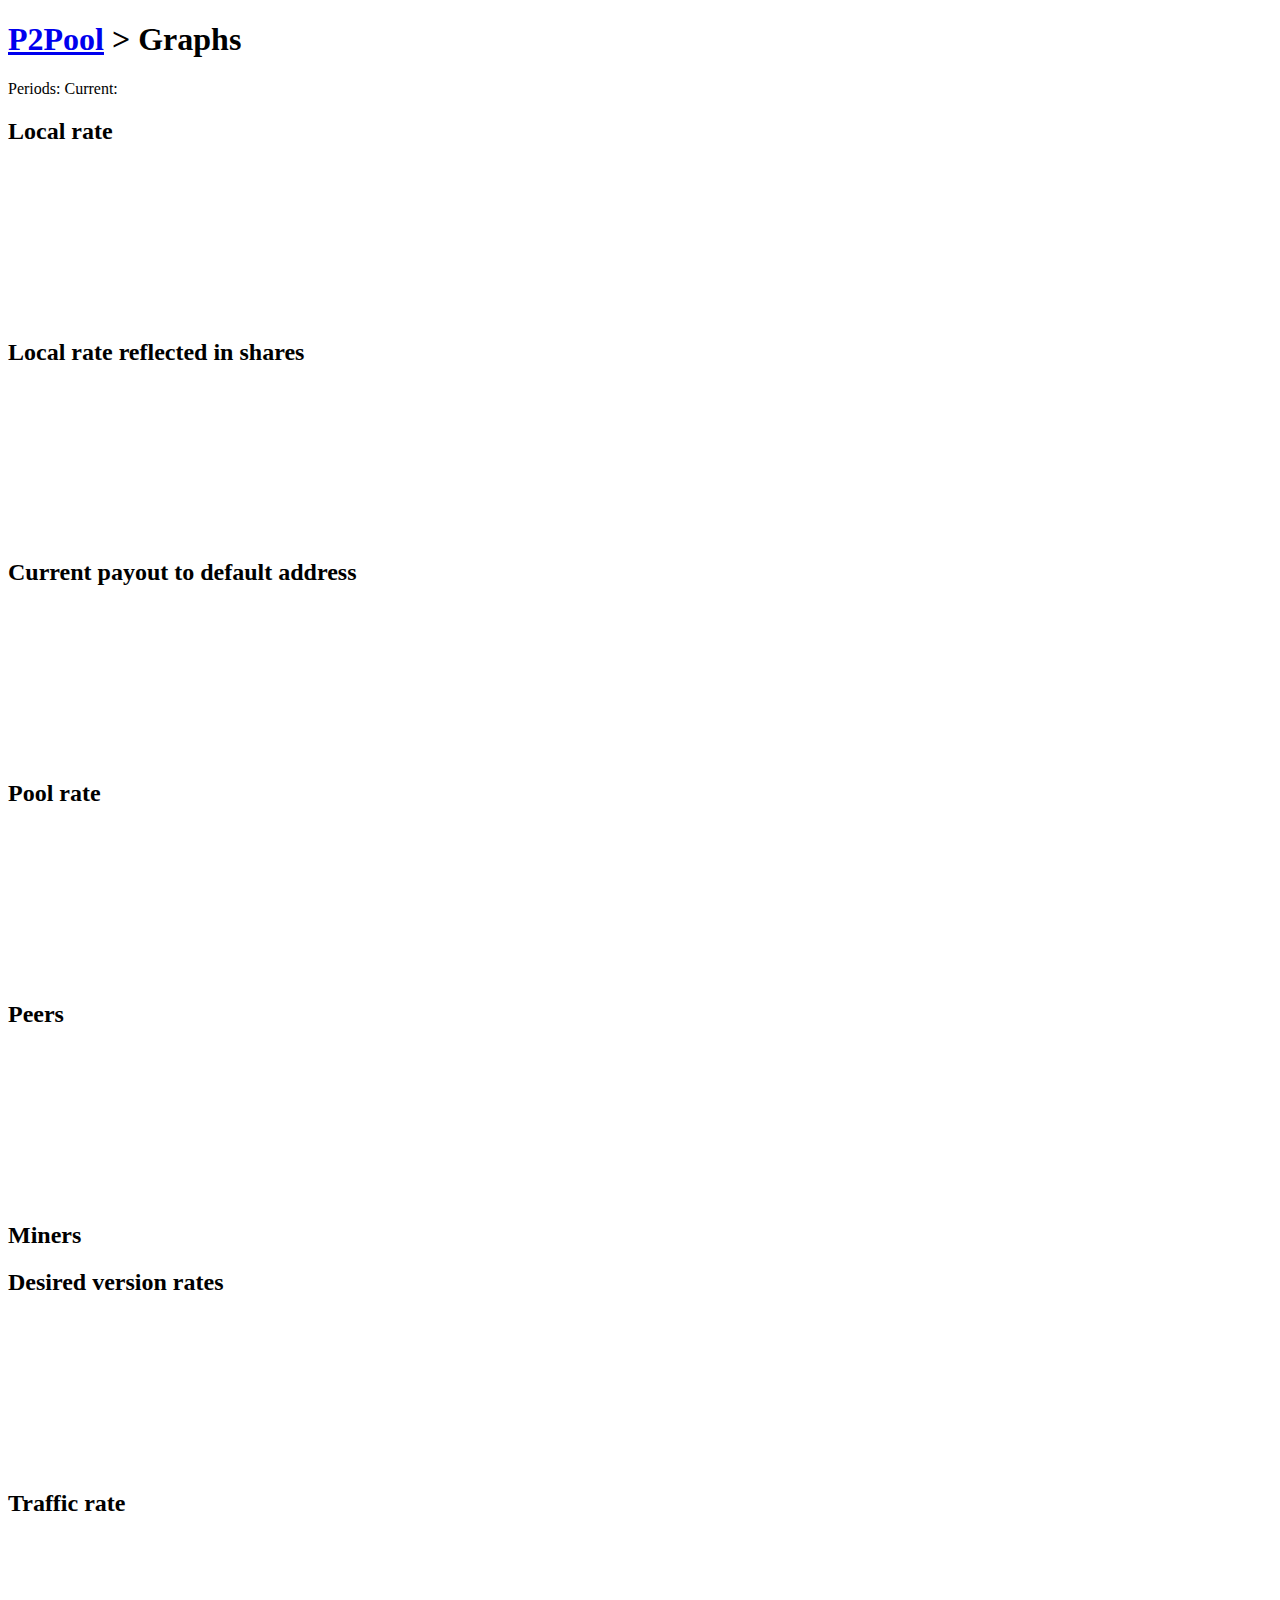
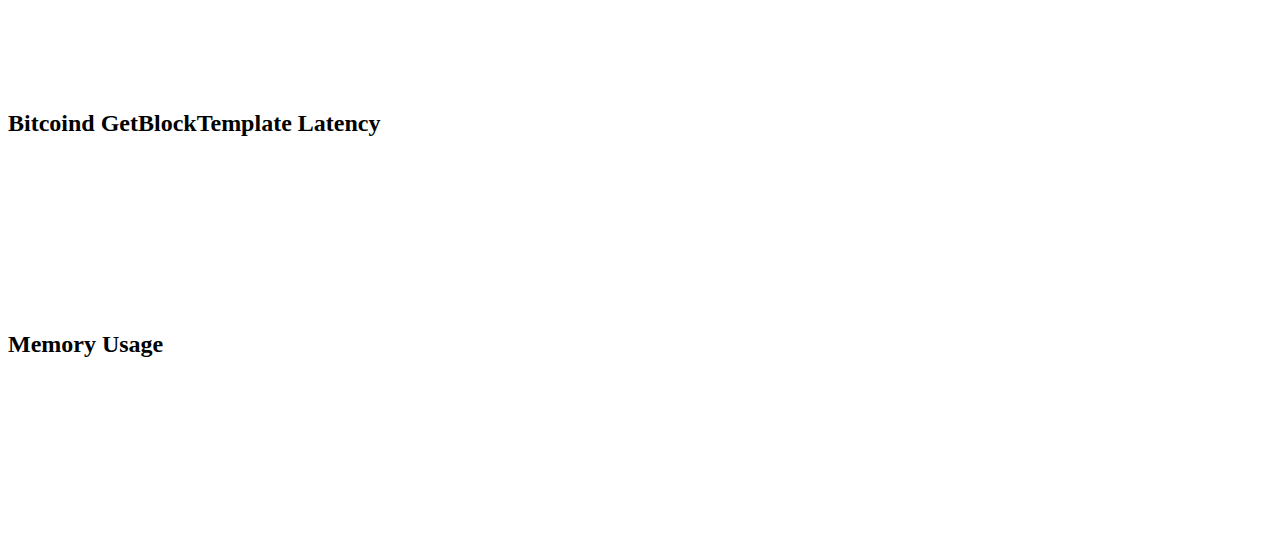
==== commit 225b1434: "Reverted web-static to match p2pool master upstream" ====
--- a/web-static/graphs.html
+++ b/web-static/graphs.html
@@ -1,22 +1,13 @@
-﻿<?xml version="1.0" encoding="UTF-8"?>
+<?xml version="1.0" encoding="UTF-8"?>
 <!DOCTYPE html PUBLIC "-//W3C//DTD XHTML 1.0 Strict//EN" "http://www.w3.org/TR/xhtml1/DTD/xhtml1-strict.dtd">
 <html xmlns="http://www.w3.org/1999/xhtml" xml:lang="en" lang="en">
     <head>
-        <meta http-equiv="Content-Type" content="text/html;charset=UTF-8">
-        <title>P2Pool - Graphs</title>
+        <title>P2Pool Graphs</title>
         <link rel="shortcut icon" type="image/x-icon" href="favicon.ico" />
         <script type="text/javascript" src="d3.v2.min.js"></script>
-	    <link href="css/bootstrap.css" rel="stylesheet">
-		<link href="css/jquery.jqplot.min.css" rel="stylesheet">
-		<script src="//ajax.googleapis.com/ajax/libs/jquery/1.10.2/jquery.min.js"></script>
-		<script src="js/bootstrap.min.js"></script>
-		<script language="javascript" type="text/javascript" src="js/jquery.jqplot.min.js"></script>
-		<script class="include" language="javascript" type="text/javascript" src="js/jqplot.pieRenderer.min.js"></script>
-	    <style>
-			body {
-				padding-top: 60px;
-			}
-			line {
+        
+        <style type="text/css">
+            line {
                 stroke: black;
                 stroke-width: 1;
                 shape-rendering: crispEdges;
@@ -31,170 +22,47 @@
                 font-family: Sans-serif;
                 font-size: 12px;
             }
-	    </style>
-	    <link href="css/bootstrap-responsive.css" rel="stylesheet">
-		
-		<script>
-            function ChangeCurrency(c_Currency, c_Sender)
-			{
-				currency=c_Currency;
-				$('#currency_menu li').removeClass('active');
-				$('#' + c_Sender).addClass('active');
-                document.location.href =  "?" + period + "/" + currency;
-			}
-
-        
-			function ChangeCurrentPeriod(p_Period, p_Sender)
-			{
-				period=p_Period;
-				$('#scale_menu li').removeClass('active');
-				$('#' + p_Sender).addClass('active');
-				document.location.href =  "?" + period + "/" + currency;
-			}
-        </script>
+        </style>
     </head>
     
     <body>
-		<div class="navbar navbar-inverse navbar-fixed-top">
-		  <div class="navbar-inner">
-			<div class="container">
-			  <button type="button" class="btn btn-navbar" data-toggle="collapse" data-target=".nav-collapse">
-				<span class="icon-bar"></span>
-				<span class="icon-bar"></span>
-				<span class="icon-bar"></span>
-			  </button>
-			  <a class="brand" href="/">P2Pool pool (<span class="symbol upper"></span>)</a>
-			  <div class="nav-collapse collapse">
-				<ul class="nav">
-				  <li><a href="index.html">Stats</a></li>
-				  <li class="active"><a href="graphs.html">Graph</a></li>
-				  <li><a href="https://github.com/hardcpp/P2PoolExtendedFrontEnd">Contact</a></li>
-				</ul>
-			  </div><!--/.nav-collapse -->
-			</div>
-		  </div>
-		</div>
-        <center>
-			<div class="navbar" style="width: 440px;">
-			  <div class="navbar-inner">
-				<a class="brand" href="javascript:void(0)">Scale</a>
-				<ul class="nav" id="scale_menu">
-				  <li id="scaleHour"class="active"><a href="javascript:ChangeCurrentPeriod('Hour', 'scaleHour');">Hour</a></li>
-				  <li id="scaleDay"><a href="javascript:ChangeCurrentPeriod('Day', 'scaleDay');">Day</a></li>
-				  <li id="scaleWeek"><a href="javascript:ChangeCurrentPeriod('Week', 'scaleWeek');">Week</a></li>
-				  <li id="scaleMonth"><a href="javascript:ChangeCurrentPeriod('Month', 'scaleMonth');">Month</a></li>
-				  <li id="scaleYear"><a href="javascript:ChangeCurrentPeriod('Year', 'scaleYear');">Year</a></li>
-				</ul>
-			  </div>
-			</div>
-            Currency <div class="btn-group">
-                <button id="cur_currency" type="button" class="btn btn-default dropdown-toggle" data-toggle="dropdown" aria-haspopup="true" aria-expanded="false">
-                    USD <span class="caret"></span>
-                </button>
-                <ul id="currency_dd" class="dropdown-menu" on >
-                    <li><a href="javascript:ChangeCurrency('USD', 'currencyUSD');">US Dollar</a></li>
-                </ul>
-            </div> 
-            <span id="err_currency"></span>
-
-		</center>
-        <script>
-            keys = window.location.search.substr(1).split("/");
-        
-			period = keys[0];
-			$('#scale_menu li').removeClass('active');
-			$('#scale' + period).addClass('active');
-			
-			currency = keys[1];
-            $('#cur_currency').html(currency + "<span class=\"caret\">");
-
-            d3.json('/web/currency_info', function(currency_info) {
-				d3.selectAll('.symbol').text(currency_info.symbol);
-			});
-		</script>
-        <p style="display: none">Periods: <span id="period_chooser"></span> Current: <span id="period_current"></span></p>
+        <h1><a href=".">P2Pool</a> &gt; Graphs</h1>
+        
+        <p>Periods: <span id="period_chooser"></span> Current: <span id="period_current"></span></p>
         
         <div id="warnings"></div>
-		<center>
-			<div class="well" style="width:1000px"> 
-				<h2>Local rate</h2>
-				<svg id="local"></svg>
-			</div>
-			<br/>
-			<div class="well" style="width:1000px"> 	
-				<h2>Local rate reflected in shares</h2>
-				<svg id="local_shares"></svg>
-			</div>
-			<br/>
-			<div class="well" style="width:1000px"> 	
-				<h2>Current payout to default address</h2>
-				<svg id="payout"></svg>
-			</div>
-			<br/>
-			<div class="well" style="width:1000px"> 	
-				<h2>Pool rate</h2>
-				<svg id="pool"></svg>
-			</div>
-			<br/>
-			<div class="well" style="width:1000px"> 	
-				<h2>Peers</h2>
-				<svg id="peers"></svg>
-			</div>
-			<br/>
-			<div class="well" style="width:1000px"> 	
-				<h2>Miners</h2>
-				<div id="miners"></div>
-			</div>
-			<br/>
-			<div class="well" style="width:1000px"> 	
-				<h2>Desired version rates</h2>
-				<svg id="desired_version_rates"></svg>
-			</div>
-			<br/>
-			<div class="well" style="width:1000px"> 	
-				<h2>Traffic rate</h2>
-				<svg id="traffic_rate"></svg>
-			</div>
-			<br/>
-			<div class="well" style="width:1000px"> 	
-				<h2>Bitcoind GetBlockTemplate Latency</h2>
-				<svg id="getwork_latency"></svg>
-			</div>
-			<br/>
-			<div class="well" style="width:1000px"> 	
-				<h2>Memory Usage</h2>
-				<svg id="memory_usage"></svg>
-			</div>
-		</center>
-        <div style="border-bottom: 1px solid #ddd;"></div>
-            <center>
-		        <tt>P2Pool version: <span id="version"></span></tt><br/>
-                <tt>Interface by hardcpp (fixes and price by drazisil) <a href="https://github.com/hardcpp/P2PoolExtendedFrontEnd">https://github.com/hardcpp/P2PoolExtendedFrontEnd</a></tt><br/>
-                <tt>Donate if you love it (LTC LdKxw2JewLdo1atDsQ33LiCG9ZUDQ4XmPb) (BTC 1FBa12SPET7YRGHoTXyawp1EBJyFPzju31)</tt><br>
-                <tt>BTC to USD Price from <a href="https://bitpay.com/api" title="BitPay Api">BitPay.com</a></tt>
-        </center>
+        
+        <h2>Local rate</h2>
+        <svg id="local"></svg>
+        
+        <h2>Local rate reflected in shares</h2>
+        <svg id="local_shares"></svg>
+        
+        <h2>Current payout to default address</h2>
+        <svg id="payout"></svg>
+        
+        <h2>Pool rate</h2>
+        <svg id="pool"></svg>
+        
+        <h2>Peers</h2>
+        <svg id="peers"></svg>
+        
+        <h2>Miners</h2>
+        <div id="miners"></div>
+        
+        <h2>Desired version rates</h2>
+        <svg id="desired_version_rates"></svg>
+        
+        <h2>Traffic rate</h2>
+        <svg id="traffic_rate"></svg>
+        
+        <h2>Bitcoind GetBlockTemplate Latency</h2>
+        <svg id="getwork_latency"></svg>
+        
+        <h2>Memory Usage</h2>
+        <svg id="memory_usage"></svg>
+        
         <script type="text/javascript">
-        
-            function LoadData() {
-                d3.json('/web/version', function(version) {
-					d3.selectAll('#version').text(version);
-			    });
-                populateCurrencies();
-                getBitPayPrice();
-            }
-                
-                // Get current USD price from BitPay
-                function getBitPayPrice() {
-                    var jqxhr = $.getJSON( "https://bitpay.com/rates/" + currency, function(json) {
-                        price = json.data.rate;
-                    })
-                        .fail(function(error) {
-                            error = JSON.parse(error.responseText);
-                            $('#err_currency').text(error.error);
-                            currency = 'USD';
-                        });
-                }
-        
             function compose() {
                 var funcs = arguments;
                 return function(x) {
@@ -207,6 +75,13 @@
             function itemgetter(i) { return function(x) { return x[i]; } }
             function as_date(x) { return new Date(1000*x); }
             function not_null(x) { return x != null; }
+            var cloneOf = (function() {
+              function F(){}
+              return function(o) {
+                F.prototype = o;
+                return new F();
+              }
+            }());
             
             function get_area_mean(data) {
                 var top = 0;
@@ -219,9 +94,40 @@
                 return {"area": top, "mean": bottom==0?null:top/bottom};
             }
             
-            function plot(g, unit, total_unit, lines, stack) {
-                
+            function plot(g, unit, total_unit, lines, stack, proportion_view) {
                 // lines is a list of objects which have attributes data, color, and label
+                
+                var orig_unit = unit;
+                var orig_total_unit = total_unit;
+                var orig_lines = lines;
+                if(proportion_view) {
+                    var totals = {};
+                    for(var i = 0; i < lines.length; ++i) {
+                        var line = lines[i];
+                        for(var j = 0; j < line.data.length; ++j) {
+                            var time_str = JSON.stringify(line.data[j][0]);
+                            if(!totals.hasOwnProperty(time_str)) totals[time_str] = 0;
+                            totals[time_str] += line.data[j][1];
+                        }
+                    }
+                    
+                    var new_lines = [];
+                    for(var i = 0; i < lines.length; ++i) {
+                        var line = lines[i];
+                        var new_line = cloneOf(line);
+                        
+                        new_line.data = [];
+                        for(var j = 0; j < line.data.length; ++j) {
+                            var time_str = JSON.stringify(line.data[j][0]);
+                            new_line.data.push([line.data[j][0], totals[time_str] ? line.data[j][1]*100/totals[time_str] : null, line.data[j][2]]);
+                        }
+                        
+                        new_lines.push(new_line)
+                    }
+                    var lines = new_lines;
+                    var unit = '%';
+                    var total_unit = null;
+                }
                 
                 var table_div = document.createElement("div");
                 g.node().parentNode.insertBefore(table_div, g.node().nextSibling);
@@ -233,6 +139,17 @@
                     .text('Show/hide table')
                     .on('click', function() { table_div.style.display = table_div.style.display == "block" ? "none" : "block" })
                     .attr("style", "color:blue;text-decoration:underline;cursor:pointer");
+                if(stack) {
+                    d3.select(showhide).append('span').text(' ');
+                    d3.select(showhide).append("a")
+                        .text('Switch to/from proportion view')
+                        .on('click', function() {
+                            table_div.parentNode.removeChild(table_div);
+                            showhide.parentNode.removeChild(showhide);
+                            plot(g, orig_unit, orig_total_unit, orig_lines, stack, !proportion_view);
+                        })
+                        .attr("style", "color:blue;text-decoration:underline;cursor:pointer");
+                }
                 
                 for(var i = 0; i < lines.length; ++i) {
                     var line = lines[i];
@@ -241,11 +158,6 @@
                     var first_tr = table_sel.insert('tr');
                     first_tr.append('th').text('Date');
                     first_tr.append('th').text(line.label + '/(' + unit + ')');
-                    // add USD from bitstamp
-                    if (unit == 'BTC') {
-                        var tab = 'BTC';
-                        first_tr.append('th').text(line.label + '/(' + currency.toUpperCase() + ')');
-                    }
                     
                     var new_data = []
                     for(var j = 0; j < line.data.length; ++j)
@@ -254,23 +166,32 @@
                     var tr = table_sel.selectAll().data(new_data).enter().append('tr');
                     tr.append('td').text(function(datum){return new Date(1000*datum[0]).toString()});
                     tr.append('td').text(function(datum){return d3.format(".3s")(datum[1])});
-                    // add USD from bitstamp
-                    if (tab == 'BTC') {
-                        tr.append('td').text(function(datum){return d3.format(".3s")(datum[1]*price)});
-                    }
                 }
                 d3.select(table_div).append('div').attr('style', 'clear:both');
                 
-                d3.select(table_div).append('p').append("a")
+                var p_after = d3.select(table_div).append('p');
+                p_after.append("a")
                     .text('Show/hide table')
                     .on('click', function() { table_div.style.display = table_div.style.display == "block" ? "none" : "block" })
                     .attr("style", "color:blue;text-decoration:underline;cursor:pointer");
-                
-                
-                var w = 1000;
+				
+                var currwidth = document.documentElement.clientWidth;
+                var timeOut = null;
+                window.onresize = function(){
+                    if (timeOut != null) 
+                        clearTimeout(timeOut);
+                    timeOut = setTimeout(function(){
+                        if (currwidth != document.documentElement.clientWidth){
+                             window.location.href=window.location.href;
+                        };
+                    currwidth = document.documentElement.clientWidth;
+                    }, 250);
+                }; 
+				
+                var w = currwidth;
                 var h = 300;
                 var margin_v = 40;
-                var margin_h = 140;
+                var margin_h = 180;
                 
                 var x = d3.time.scale().domain([
                     as_date(d3.min(lines, function(line) { return d3.min(line.data, itemgetter(0)); })),
@@ -381,6 +302,8 @@
                         d3.max(lines, function(line) { return d3.max(line.data, itemgetter(1)); } )
                     ]).range([h - margin_v, margin_v]);
                     
+                    var y_abs = d3.scale.linear().domain([0, 1]).range([h - margin_v, margin_v]);
+                    
                     g.selectAll().data(lines).enter().append("svg:path")
                         .attr("d", function(line) {
                             return d3.svg.line()
@@ -392,24 +315,32 @@
                         .style("stroke", function(line) { return line.color })
                         .attr("class", "plotline");
                     
+                    lines.sort(function(a, b) { return get_area_mean(a.data).mean > get_area_mean(b.data).mean; });
+                    
                     for(var i = 0; i < lines.length; ++i) {
                         var line = lines[i];
                         var stats = get_area_mean(line.data);
                         if(stats.mean != null) {
+                            g.append("svg:line")
+                                .style("stroke", line.color)
+                                .attr("x1", w - margin_h + 3)
+                                .attr("y1", y(stats.mean))
+                                .attr("x2", w - margin_h + 10)
+                                .attr("y2", y_abs(i/lines.length));
                             g.append("svg:text")
                                 .text(line.label)
                                 .attr("text-anchor", "start")
                                 .attr("dominant-baseline", "central")
                                 .attr("fill", line.color)
                                 .attr("x", w - margin_h + 10)
-                                .attr("y", y(stats.mean) - 12);
+                                .attr("y", y_abs(i/lines.length) - 12);
                             g.append("svg:text")
-                                .text("-Mean: " + d3.format(".3s")(stats.mean) + unit)
+                                .text("Mean: " + d3.format(".3s")(stats.mean) + unit)
                                 .attr("text-anchor", "start")
                                 .attr("dominant-baseline", "central")
                                 .attr("fill", line.color)
-                                .attr("x", w - margin_h)
-                                .attr("y", y(stats.mean));
+                                .attr("x", w - margin_h + 10)
+                                .attr("y", y_abs(i/lines.length));
                             if(total_unit != null)
                                 g.append("svg:text")
                                     .text("Area: " + d3.format(".3s")(stats.area) + total_unit)
@@ -417,7 +348,7 @@
                                     .attr("dominant-baseline", "central")
                                     .attr("fill", line.color)
                                     .attr("x", w - margin_h + 10)
-                                    .attr("y", y(stats.mean) + 12);
+                                    .attr("y", y_abs(i/lines.length) + 12);
                         }
                     }
                 }
@@ -508,25 +439,25 @@
                 d3.select("#period_current").text(period);
                 var lowerperiod = period.toLowerCase();
                 plot_later(d3.select("#local"), "H/s", "H", [
-                    {"url": "/web/graph_data/local_hash_rate/last_" + lowerperiod, "color": "#0000FF", "label": "Total"},
-                    {"url": "/web/graph_data/local_dead_hash_rate/last_" + lowerperiod, "color": "#FF0000", "label": "Dead"}
+                    {"url": "../web/graph_data/local_hash_rate/last_" + lowerperiod, "color": "#0000FF", "label": "Total"},
+                    {"url": "../web/graph_data/local_dead_hash_rate/last_" + lowerperiod, "color": "#FF0000", "label": "Dead"}
                 ]);
                 d3.json("../web/graph_data/local_share_hash_rates/last_" + lowerperiod, function(data) {
                     plot(d3.select('#local_shares'), 'H/s', 'H', data_to_lines(data), true);
                 });
                 plot_later(d3.select("#payout"), currency_info.symbol, null, [
-                    {"url": "/web/graph_data/current_payout/last_" + lowerperiod, "color": "#0000FF"}
+                    {"url": "../web/graph_data/current_payout/last_" + lowerperiod, "color": "#0000FF"}
                 ]);
-                d3.json("/web/graph_data/pool_rates/last_" + lowerperiod, function(data) {
+                d3.json("../web/graph_data/pool_rates/last_" + lowerperiod, function(data) {
                     plot(d3.select('#pool'), 'H/s', 'H', data_to_lines(data), true);
                 });
-		d3.json("../web/graph_data/peers/last_" + lowerperiod, function(data) {
+                d3.json("../web/graph_data/peers/last_" + lowerperiod, function(data) {
                     plot(d3.select('#peers'), '', null, data_to_lines(data, function(line){ return line.label == "incoming" }), true);
                 });
                 
-                d3.json("/web/graph_data/miner_hash_rates/last_" + lowerperiod, function(data) {
-                    d3.json("/web/graph_data/miner_dead_hash_rates/last_" + lowerperiod, function(dead_data) {
-                        d3.json("/web/graph_data/current_payouts/last_" + lowerperiod, function(current_payouts) {
+                d3.json("../web/graph_data/miner_hash_rates/last_" + lowerperiod, function(data) {
+                    d3.json("../web/graph_data/miner_dead_hash_rates/last_" + lowerperiod, function(dead_data) {
+                        d3.json("../web/graph_data/current_payouts/last_" + lowerperiod, function(current_payouts) {
                             var users = {}; for(var i = 0; i < data.length; ++i) for(var u in data[i][1]) users[u] = null; for(var i = 0; i < dead_data.length; ++i) for(var u in dead_data[i][1]) users[u] = null;
                             var userlist = []; for(var u in users) userlist.push(u);
                             userlist.sort();
@@ -548,24 +479,24 @@
                     });
                 });
                 
-                d3.json("/web/graph_data/desired_version_rates/last_" + lowerperiod, function(data) {
+                d3.json("../web/graph_data/desired_version_rates/last_" + lowerperiod, function(data) {
                     plot(d3.select('#desired_version_rates'), 'H/s', 'H', data_to_lines(data, function(line){ return parseInt(line.label) }), true);
                 });
                 
-                d3.json("/web/graph_data/traffic_rate/last_" + lowerperiod, function(data) {
+                d3.json("../web/graph_data/traffic_rate/last_" + lowerperiod, function(data) {
                     plot(d3.select('#traffic_rate'), 'B/s', 'B', data_to_lines(data, function(line){ return parseInt(line.label) }), true);
                 });
                 
                 plot_later(d3.select("#getwork_latency"), "s", null, [
-                    {"url": "/web/graph_data/getwork_latency/last_" + lowerperiod, "color": "#FF0000", "label": "Getwork Latency"}
+                    {"url": "../web/graph_data/getwork_latency/last_" + lowerperiod, "color": "#FF0000", "label": "Getwork Latency"}
                 ], false);
                 
                 plot_later(d3.select("#memory_usage"), "B", null, [
-                    {"url": "/web/graph_data/memory_usage/last_" + lowerperiod, "color": "#FF0000", "label": "Memory Usage"}
+                    {"url": "../web/graph_data/memory_usage/last_" + lowerperiod, "color": "#FF0000", "label": "Memory Usage"}
                 ], false);
             }
             
-            d3.json('/local_stats', function(local_stats) {
+            d3.json('../local_stats', function(local_stats) {
                 d3.select('#warnings').selectAll().data(local_stats.warnings).enter().append('p')
                     .text(function(w){ return 'Warning: ' + w })
                     .attr('style', 'color:red;border:1px solid red;padding:5px');
@@ -576,41 +507,14 @@
                 .text(function(period) { return period })
                 .attr('href', function(period){ return "?" + period })
                 .attr("style", function(d, i) { return (i == 0 ? "" : "margin-left:.4em;") + "color:blue;text-decoration:underline;cursor:pointer" });
-            keys = window.location.search.substr(1).split("/");
-            period = keys[0];
-            currency = keys[1];
-            if(!currency) {
-                window.location.search = "Day/USD";
+            period = window.location.search.substr(1);
+            if(period.length < 3) {
+                window.location.search = "Day";
             } else {
-                d3.json('/web/currency_info', function(currency_info) {
+                d3.json('../web/currency_info', function(currency_info) {
                     change_period(period, currency_info);
                 });
             }
-            
-            // function to populate the currencies list
-            function populateCurrencies() {
-                d3.select("#currency_dd").selectAll("*").remove();
-                currencies.forEach(function(currency) {
-                    li = d3.select("#currency_dd").append("li");
-                    linka = li.append("a");
-                    desiredLink = 'javascript:ChangeCurrency("' + currency.name + '", "currency' + currency.name.toUpperCase() + '");';
-                    linka.attr('href',desiredLink);
-                    linka.text(currency.desc);
-                })
-            }
-        </script>
-        <script type="text/javascript">
-        var price = '0.00';
-        
-        // This is where you add other currencies
-        var currencies = [
-            {name: "USD", desc: "US Dollar"},
-            {name: "EUR", desc: "Euro"},
-        ];
-
-		$(document).ready(function() {
-			LoadData();
-		});
         </script>
     </body>
-</html>+</html>
